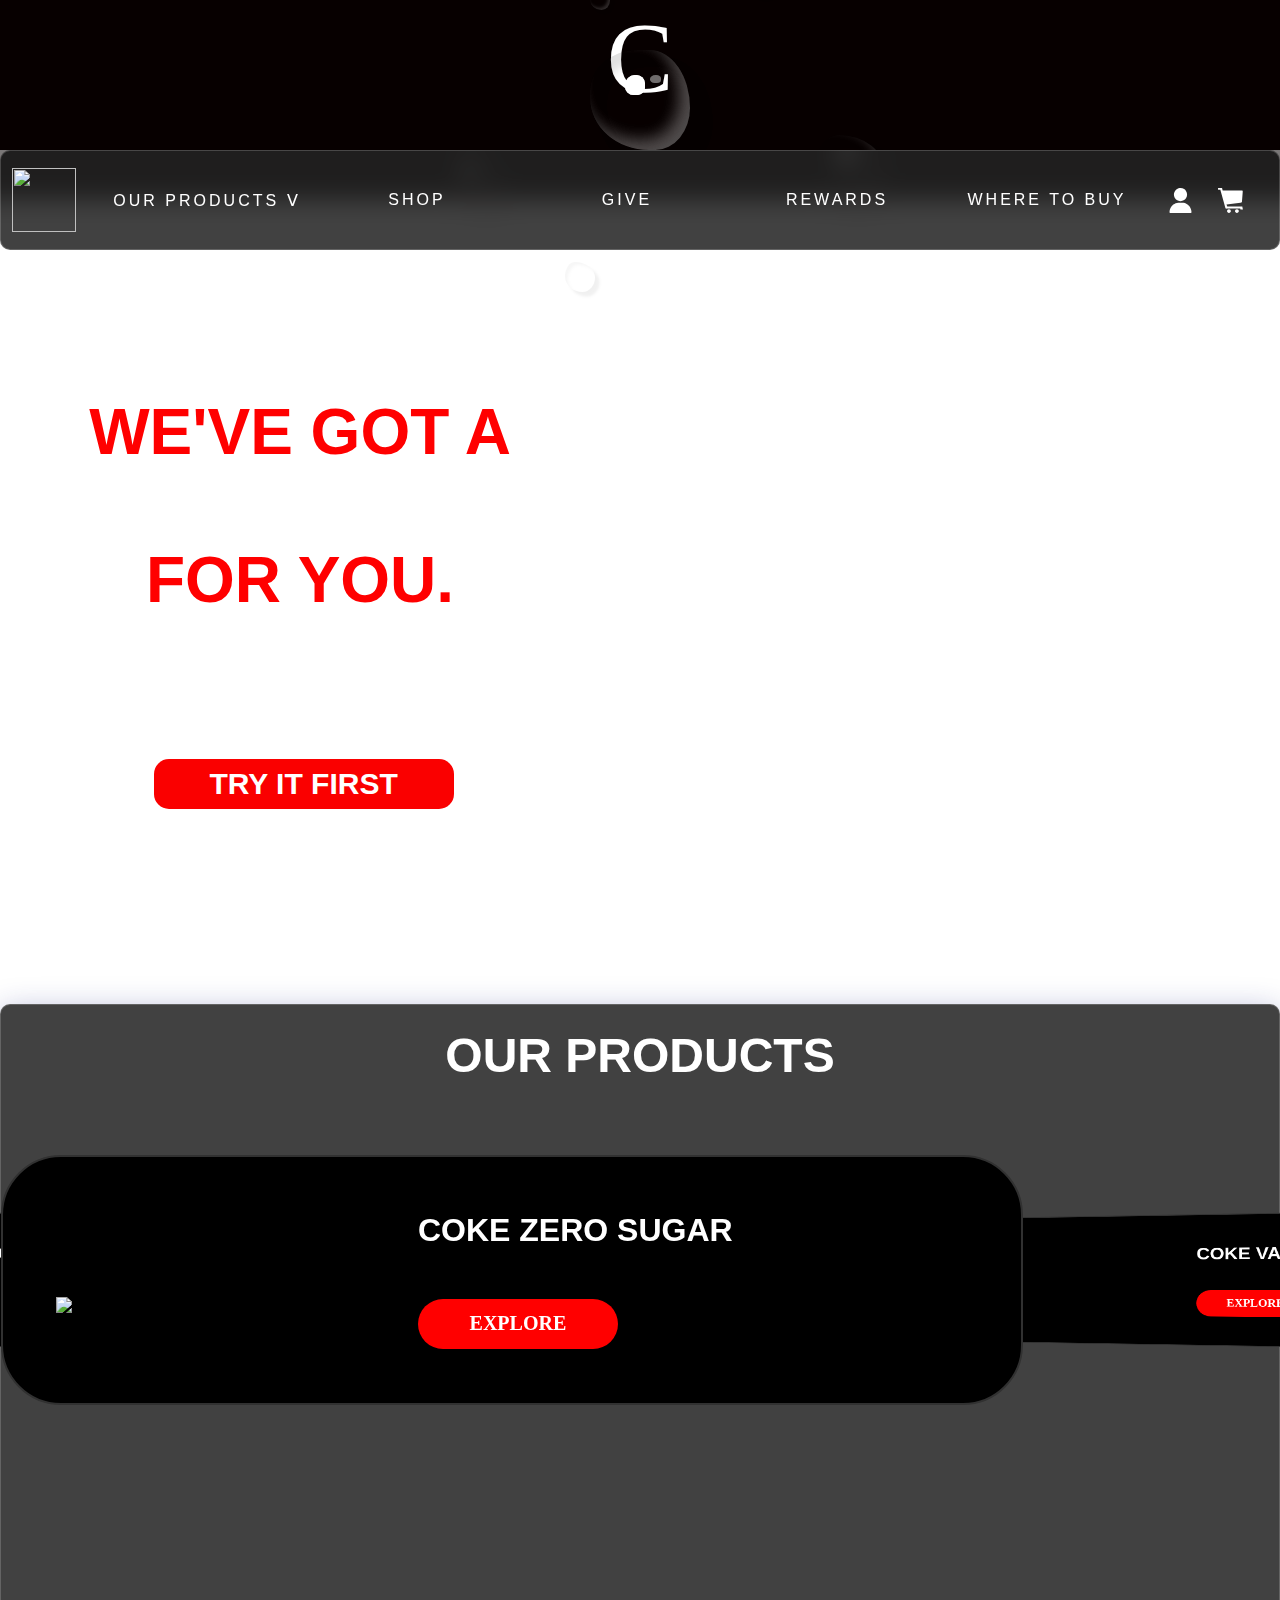
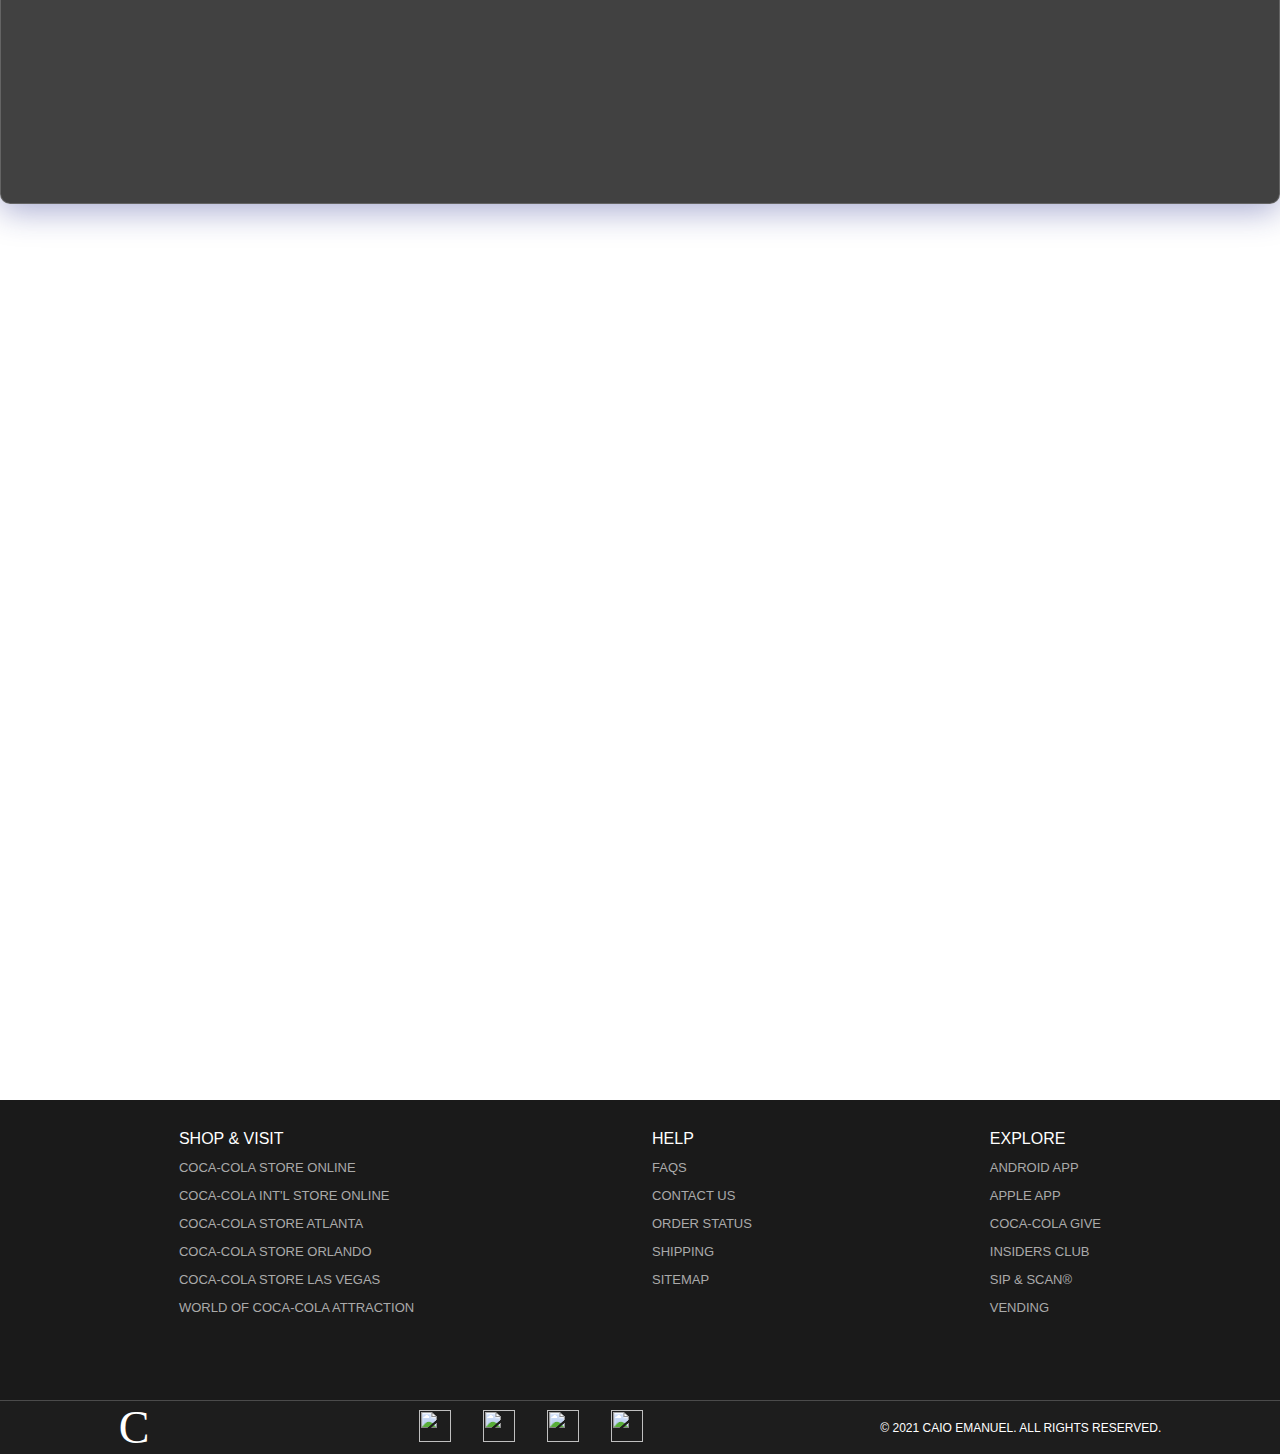
==== index.html @ 672452ba "carousel adjustments part2" ====
<!DOCTYPE html>
<html lang="pt-BR">
<head>
    <meta charset="UTF-8">
    <meta http-equiv="X-UA-Compatible" content="IE=edge">
    <link rel="stylesheet" type="text/css" href="index.css">
    <link rel="icon" type="image/png" sizes="32x32" href="../CaioemanuelIF.github.io/imgs/favicon-32x32.png">
    <link rel="icon" type="image/png" sizes="16x16" href="../CaioemanuelIF.github.io/imgs/favicon-16x16.png">
    <link rel="stylesheet" href="https://unpkg.com/swiper/swiper-bundle.min.css" />
    <meta name="viewport" content="width=device-width, initial-scale=1.0">
    <title>Coca-Cola - Home</title>
</head>
<body>
  <div class="scrollTop" onclick="scrollToTop()"></div>
    <header class="header">
        <div class="Title">
            <p><a href="#">C</a></p>
        </div>
        <div class="drops">
            <div class="drop1" id="drop-primary">
            </div>
            <div class="drop">
            </div>
            <div class="drop">     
            </div>
            <div class="drop">
            </div>
            <div class="drop">
            </div>
            <div class="drop">
            </div>
            <div class="drop">
            </div>
            <div class="drop">
            </div>
            <div class="drop">
            </div>
            <div class="drop">
            </div>
        </div>
    </header>
    
    <section class="content">
            <nav class="navbar">
              <div class="logo">
               <a class="logo-link" href="#"><img src="../CaioemanuelIF.github.io/imgs/coca-cola-logo-1-1.png"></a>
              </div>

              <ul class="nav-list">
                <div class="dropdown"> 
                    <li><a id="options" href="#">Our Products ᐯ</a> 
                      <div class="dropdown-content">
                        <div class="dropdown-list-imgs-1"><a href="#"><img src="../CaioemanuelIF.github.io/droplist-imgs/nav_coke.jpg"></a></div>
                        <div class="dropdown-list-imgs-2"><a href="#"><img src="../CaioemanuelIF.github.io/droplist-imgs/nav_coke_zero.jpg"></a></div>
                        <div class="dropdown-list-imgs-3"><a href="#"><img src="../CaioemanuelIF.github.io/droplist-imgs/nav_local_flavors.jpg"></a></div>
                        <div class="dropdown-list-imgs-4"><a href="#"><img src="../CaioemanuelIF.github.io/droplist-imgs/coke_w_coffee_dropdown.png"></a></div>
                        <div class="dropdown-list-imgs-5"><a href="#"><img src="../CaioemanuelIF.github.io/droplist-imgs/nav_coke_energy.png"></a></div>
                        <div class="dropdown-list-imgs-5"><a href="#"><img src="../CaioemanuelIF.github.io/droplist-imgs/KO-Nav-Brands-_Flavors.jpg"></a></div>
                        <div class="dropdown-list-imgs-5"><a href="#"><img src="../CaioemanuelIF.github.io/droplist-imgs/Brands_AllProducts.jpg"></a></div>
                      </div>
                    </li>
                </div>
               
                <li><a class="options" href="#">Shop</a></li>
                <li><a class="options" href="#">Give</a></li>
                <li><a class="options" href="#">Rewards</a></li>
                <li><a class="options" href="#">Where to Buy</a></li>
              </ul>

              <div class="user-account">
      
                  <a href="#">
                      <svg version="1.0" xmlns="http://www.w3.org/2000/svg"
                      width="32px" height="32px" viewBox="0 0 512.000000 512.000000"
                      preserveAspectRatio="xMidYMid meet">
                      <g transform="translate(0.000000,512.000000) scale(0.100000,-0.100000)"
                      stroke="none">
                        <path d="M2370 5105 c-287 -40 -550 -173 -761 -384 -397 -397 -506 -972 -283
                        -1491 129 -300 394 -565 694 -694 427 -184 901 -143 1285 111 133 88 290 245
                        378 378 299 453 299 1037 0 1490 -88 133 -245 290 -378 378 -278 183 -607 258
                        -935 212z"/>
                        <path d="M2125 2114 c-402 -37 -725 -160 -1037 -395 -112 -84 -298 -273 -384
                        -389 -241 -328 -365 -674 -390 -1090 -6 -106 -5 -119 15 -158 14 -28 35 -49
                        61 -62 39 -20 54 -20 2170 -20 2116 0 2131 0 2170 20 26 13 47 34 61 62 20 39
                        21 52 15 158 -31 514 -220 943 -576 1300 -301 304 -641 480 -1070 556 -78 14
                        -176 17 -545 19 -247 2 -468 1 -490 -1z"/>
                      </g>
                    </svg>
                  </a>

                  <a href="#">
                    <?xml version="1.0" encoding="utf-8"?>
                    <svg version="1.1" id="Layer_1" xmlns="http://www.w3.org/2000/svg"  x="0px" y="0px" viewBox="0 0 122.43 122.88" style="enable-background:new 0 0 122.43 122.88" xml:space="preserve">
                      <style type="text/css">.st0{fill-rule:evenodd;clip-rule:evenodd;}</style>
                      <g>
                        <path class="st0" d="M22.63,12.6h93.3c6.1,0,5.77,2.47,5.24,8.77l-3.47,44.24c-0.59,7.05-0.09,5.34-7.56,6.41l-68.62,8.73 l3.63,10.53c29.77,0,44.16,0,73.91,0c1,3.74,2.36,9.83,3.36,14h-12.28l-1.18-4.26c-24.8,0-34.25,0-59.06,0 c-13.55-0.23-12.19,3.44-15.44-8.27L11.18,8.11H0V0h19.61C20.52,3.41,21.78,9.15,22.63,12.6L22.63,12.6z M53.69,103.92 c5.23,0,9.48,4.25,9.48,9.48c0,5.24-4.25,9.48-9.48,9.48c-5.24,0-9.48-4.24-9.48-9.48C44.21,108.17,48.45,103.92,53.69,103.92 L53.69,103.92z M92.79,103.92c5.23,0,9.48,4.25,9.48,9.48c0,5.24-4.25,9.48-9.48,9.48c-5.24,0-9.48-4.24-9.48-9.48 C83.31,108.17,87.56,103.92,92.79,103.92L92.79,103.92z"/>
                      </g>
                    </svg>
                  </a>
              </div>

              <div class="mobile-menu">
                <div class="line1"></div>
                <div class="line2"></div>
                <div class="line3"></div>
              </div>

            </nav>

        <div class="content-photo">
           <div class="content-text">
             <h2>We've got a</h2> <span >Coca‑Cola®</span><h2>for you.</h2>
          </div>
            <div class="button"> 
              <div id="btn">
              <a href="#section2" class="animated-bounce"><p>Try it first</p></a>
            </div>
          </div>
           
        </div>
    </section>

    <section class="products" >
     <div id="section2">
       <div class="title-products">
         <h2>Our Products</h2>
       </div>
      <div class="swiper-container mySwiper">
        <div class="swiper-wrapper">
            <div class="swiper-slide">
              <div class="card-products-coca-zero">
                <img src="../CaioemanuelIF.github.io/imgs/Coca-Zero-removebg-preview.png" >
                <div class="text">
                  <h3>Coke Zero Sugar</h3>
                    <div id="btn-card-product">
                      <a href="#" class="button-card-product"><p>Explore</p></a>
                    </div>
                </div>
              </div>
            </div>
            <div class="swiper-slide"> 
              <div class="card-products">
                <img src="../CaioemanuelIF.github.io/imgs/vanilla_12oz_desktop-removebg-preview.png">
                <div class="text">
                  <h3>Coke Vanilla</h3>
                    <div id="btn-card-product">
                      <a href="#" class="button-card-product"><p>Explore</p></a>
                    </div>
                </div>
              </div>
            </div>
            <div class="swiper-slide"> 
              <div class="card-products">
                <img src="../CaioemanuelIF.github.io/imgs/orange-vanilla_12oz_desktop-removebg-preview.png">
                <div class="text">
                  <h3>Coke Orange Vanilla</h3>
                    <div id="btn-card-product">
                      <a href="#" class="button-card-product"><p>Explore</p></a>
                    </div>
                </div>
            </div> 
          </div>
            <div class="swiper-slide"> 
              <div class="card-products">
                <img src="../CaioemanuelIF.github.io/imgs/coke-zero-sugar-caffeine-free_12oz_desktop-removebg-preview.png">
                <div class="text">
                  <h3>Coke Zero Sugar Caffeine Free</h3>
                    <div id="btn-card-product">
                      <a href="#" class="button-card-product"><p>Explore</p></a>
                    </div>
                </div>
            </div> 
          </div>
          <div class="swiper-slide"> 
            <div class="card-products">
              <img src="../CaioemanuelIF.github.io/imgs/cherry_12oz_desktop-removebg-preview.png">
              <div class="text">
                <h3>Coke Cherry</h3>
                  <div id="btn-card-product">
                    <a href="#" class="button-card-product"><p>Explore</p></a>
                  </div>
              </div>
          </div> 
        </div>
          <div class="swiper-slide"> 
            <div class="card-products">
              <img src="../CaioemanuelIF.github.io/imgs/coca-cola-energy-zero-sugar-12oz-can-removebg-preview.png">
              <div class="text">
                <h3>Coke Energy Zero</h3>
                  <div id="btn-card-product">
                    <a href="#" class="button-card-product"><p>Explore</p></a>
                  </div>
              </div>
            </div> 
          </div>
        </div>
      </div>
    </section>

    <footer>
      <div class="first-footer-content">
        <div class="first-column">
          <p>SHOP & VISIT</p>
          <ul>
            <li><a href="#">Coca-Cola Store Online</a></li>
            <li><a href="#">Coca-Cola Int'l Store Online</a></li>
            <li><a href="#">Coca-Cola Store Atlanta</a></li>
            <li><a href="#">Coca-Cola Store Orlando</a></li>
            <li><a href="#">Coca-Cola Store Las Vegas</a></li>
            <li><a href="#">World of Coca-Cola Attraction</a></li>
          </ul>
        </div>
        <div class="second-column">
          <p>HELP</p>
          <ul>
            <li><a href="#">FAQs</a></li>
            <li><a href="#">Contact Us</a></li>
            <li><a href="#">Order Status</a></li>
            <li><a href="#">Shipping</a></li>
            <li><a href="#">Sitemap</a></li>
          </ul>
        </div>
        <div class="third-column">
          <p>EXPLORE</p>
          <ul>
            <li><a href="#">Android App</a></li>
            <li><a href="#">Apple App</a></li>
            <li><a href="#">Coca-Cola Give</a></li>
            <li><a href="#">Insiders Club</a></li>
            <li><a href="#">sip & scan®</a></li>
            <li><a href="#">Vending</a></li>
          </ul>
        </div>
      </div>
      <div class="second-footer-content">
        <nav class="second-footer-content-nav">
          <div class="logo-footer">
            <p><a href="#"></a>C</p>
          </div>

          <ul class="second-footer-content-nav-list"> 
            <li><a href="https://www.facebook.com/cocacola"><img src="../CaioemanuelIF.github.io/icons-social-media/facebook.png" width="32px" height="32px"></a></li>
            <li><a href="https://twitter.com/CocaCola"><img src="../CaioemanuelIF.github.io/icons-social-media/twitter.png" width="32px" height="32px"></a></li>
            <li><a href="https://www.instagram.com/cocacola/"><img src="../CaioemanuelIF.github.io/icons-social-media/instagram.png" width="32px" height="32px"></a></li>
            <li><a href="https://www.youtube.com/user/cocacola"><img src="../CaioemanuelIF.github.io/icons-social-media/youtube.png"width="32px" height="32px"></a></li>
          </ul>

          <div class="copyright">
            <p>© 2021 Caio Emanuel. All rights reserved.</p>
          </div>
        </nav>
      </div>
      
    </footer>
    
    <script src="../CaioemanuelIF.github.io/index.js"></script>

    <script src="https://unpkg.com/swiper/swiper-bundle.min.js"></script>
    <script>
      var swiper = new Swiper('.swiper-container', {
        effect: 'coverflow',
        grabCursor: true,
        centeredSlides: true,
        slidesPerView: 'auto',
        coverflowEffect: {
          rotate: 20,
          stretch: 0,
          depth: 1000,
          modifier: 1,
          slideShadows: false,
        },
        loop: true,
          autoplay: {
            delay:6800,
            disableOnInteraction: false,
          },
      });
    </script>

</body>
</html>
---- index.css ----
*
{
    margin: 0;
    padding: 0;
    box-sizing: border-box;
}
html {
	scroll-behavior: smooth;
}
@media screen and (prefers-reduced-motion: reduce) {
	html {
		scroll-behavior: auto;
	}
}
@import url('https://fonts.googleapis.com/css2?family=Georama:wght@300&display=swap');

@font-face {
    font-family: 'CocaCola';
    src:url('subset-CocaCola.eot?#iefix') format('embedded-opentype'),
        url('subset-CocaCola.woff2') format('woff2'),
        url('subset-CocaCola.woff') format('woff');
}
body{
    text-decoration: none;
    text-transform: uppercase;

}
a, li, ul{
    list-style: none;
    text-decoration: none;
}
::-webkit-scrollbar {
    width: 10px;
    scrollbar-width: thin;
    width: 2px;
}

::-webkit-scrollbar-track{
    background-color: #1a1a1a;
}

::-webkit-scrollbar-thumb{
    background-color: rgb(255, 0, 0);
}

header{
    background: rgb(7, 0, 0);
    width: 100%;
    height: 200px;
    z-index: 1000;
}

/*Scroll-to-top-btn*/

.scrollTop {
    z-index: 4000;
    position: fixed;
    bottom: 800px;
    right: 40px;
    width: 50px;
    height: 50px;
    background: #fff url(../CaioemanuelIF.github.io/icons/up.png);
    border-radius: 50%;
    background-size: 30px;
    background-position: center;
    background-repeat: no-repeat;
    cursor: pointer;
    visibility: hidden;
    opacity: 0;
    transition: 0.5s;
    filter: invert(100%) ;
}
.scrollTop.active{
    z-index: 4000;
    bottom: 40px;
    visibility: visible;
    opacity: 1;      
    -webkit-animation: rotate-center 0.6s ease-in-out both;
    animation: rotate-center 0.6s ease-in-out both;
}
@-webkit-keyframes rotate-center {
    0% {
      -webkit-transform: rotate(0);
              transform: rotate(0);
    }
    100% {
      -webkit-transform: rotate(360deg);
              transform: rotate(360deg);
    }
  }
  @keyframes rotate-center {
    0% {
      -webkit-transform: rotate(0);
              transform: rotate(0);
    }
    100% {
      -webkit-transform: rotate(360deg);
              transform: rotate(360deg);
    }
  }
  
/*------------------------------*/
.Title{
    z-index: 100;
    width: 100%;
    height: 100px;
    display: flex;
    justify-content: center;
}
.Title a{
    font-family: 'CocaCola';
    font-size: 100px;
    color: #ffffff;
    text-decoration: none;
    animation: tracking-in-expand-fwd 4s cubic-bezier(0.215, 0.610, 0.355, 1.000) both;
}
@keyframes tracking-in-expand-fwd {
    0% {
      -webkit-transform: translateZ(-700px);
              transform: translateZ(-700px);
      opacity: 0;
    }
    40% {
      opacity: 0.6;
    }
    100% {
      -webkit-transform: translateZ(0);
              transform: translateZ(0);
      opacity: 1;
    }
  }
  
.Title p {
    font-family: 'CocaCola';
}

.drops{
    display: flex;
    justify-content: center;
    align-items: center;
}
.drop{
    z-index: 50;
    position: absolute;
    width: 100px;
    height: 100px;
    background: transparent;
    border-radius: 50% 43% 37% 63% / 45% 62% 45% 56%;
    box-shadow: inset 10px 10px 10px rgba(0, 0, 0, 0.062),
                15px 15px 10px rgba(0, 0, 0, 0.11),
                inset -10px -10px 16px rgba(255, 255, 255, 0.164);
    animation: dropSlide1 5s cubic-bezier(0.250, 0.460, 0.450, 0.940) 1s both;
}
.drop::before{
    content: '';
    position: absolute;
    top: 25px;
    left: 35px;
    background: #ffffff;
    width: 20px;
    height: 20px;
    border-radius:50% 43% 37% ;
}
.drop::after{
    content: '';
    position: absolute;
    top: 25px;
    left: 60px;
    background: #ffffff3d;
    width: 11px;
    height: 8px;
    border-radius:50% 43% 37% ;
}

@keyframes dropSlide1 {
    0% {
            top:0px;
    }
    100% {
             top:300px;
    }
}
.drop:nth-child(2)
{
    transform: scale(0.6) translate(-280px, 200px);
    top: 10px;
    border-radius: 34% 66% 42% 58% / 48% 52% 48% 52% ;
    animation: dropSlide2 5s cubic-bezier(0.250, 0.460, 0.450, 0.940) 1s infinite both;
}
@keyframes dropSlide2 {
    0% {
            top:0px;
    }
    100% {
             top:300px;
    }
}
  
.drop:nth-child(3)
{
    transform: scale(0.7) translate(300px, 100px);
    border-radius: 34% 66% 64% 36% / 48% 52% 48% 52% ;
    animation: dropSlide3 5s cubic-bezier(0.250, 0.460, 0.450, 0.940) 1s infinite ;
}

@keyframes dropSlide3 {
    0% {
            top:0px;
    }
    100% {
             top:300px;
    }
  }

.drop:nth-child(4)
{
    transform: scale(0.3) translate(-200px, 590px);
    border-radius: 34% 66% 42% 58% / 48% 52% 48% 52% ;
    animation: dropSlide4 5s cubic-bezier(0.250, 0.460, 0.450, 0.940) 1s both;
}
@keyframes dropSlide4 {
    0% {
            top:0px;
    }
    100% {
             top:300px;
    }
}
.drop:nth-child(5)
{
    transform: scale(0.2) translate(-200px, -500px);
    border-radius: 34% 66% 42% 58% / 48% 52% 48% 52%;
    animation: dropSlide5 5s cubic-bezier(0.250, 0.460, 0.450, 0.940) 1s infinite both;
}
@keyframes dropSlide5 {
    0% {
            top:0px;
    }
    100% {
             top:530px;
    }
}
.drop:nth-child(6)
{
    transform: scale(0.3) translate(-800px, -590px);
    border-radius: 34% 66% 42% 58% / 48% 52% 48% 52% ;
    animation: dropSlide6 5s cubic-bezier(0.250, 0.460, 0.450, 0.940) 1s both;
}
@keyframes dropSlide6 {
    0% {
            top:0px;
    }
    100% {
             top:530px;
    }
}
.drop:nth-child(7)
{
    transform: scale(0.3) translate(400px, -400px);
    border-radius: 34% 66% 42% 58% / 48% 52% 48% 52% ;
    animation: dropSlide7 5s cubic-bezier(0.250, 0.460, 0.450, 0.940) 1s infinite both;
}
@keyframes dropSlide7 {
    0% {
            top:0px;
    }
    100% {
             top:530px;
    }
}
.drop:nth-child(8)
{
    transform: scale(0.5) translate(500px, -590px);
    border-radius: 34% 66% 42% 58% / 48% 52% 48% 52% ;
    animation: dropSlide8 5s cubic-bezier(0.250, 0.460, 0.450, 0.940) 1s both;
}
@keyframes dropSlide8 {
    0% {
            top:0px;
    }
    100% {
             top:730px;
    }
}
        /*Navbar options*/
.content {
    position: absolute;
    z-index: 1000;
    background: rgba(255, 255, 255, 0.467);
    width:100%;
    height: 800px;
    top: 150px;
    display: flex;
    justify-content: center;

}
.logo{
    display: flex;
    justify-content: center;
}

.navbar{
    display: flex;
    justify-content: space-around;
    align-items: center;
    position: absolute;
    z-index: 1001;
    width:100%;
    height: 100px;
    text-decoration: none;
    background: rgba(0, 0, 0, 0.747);
    backdrop-filter: blur( 12.0px );
    -webkit-backdrop-filter: blur( 12.0px );
    border-radius: 10px;
    border: 1px solid rgba( 255, 255, 255, 0.18 );
}
.navbar img {
    width: 64px;
    height: 64px;
}
.navbar a, span{
    text-decoration: none;
    color: white;
    font-family: Verdana, Geneva, Tahoma, sans-serif;
    transition: 0.3;
}
.nav-list{
    display: flex;
}
.navbar li{
    display: flex;
    justify-content: center;
    align-items: center;
    letter-spacing: 3px;
    margin-left: 10px;
    list-style: none;
    width: 200px;
    height: 50px;
    border-radius: 20px;
}
.navbar a{
    display: flex;
    justify-content: center;
    align-items: center;
    width: 100%;
    height: 100%;
}

.navbar li:hover{
    border: 1px solid whitesmoke;

}
/*dropdown list*/
.dropdown{
    position: relative;
    display: inline-block;
}

.dropdown-content{
    display: none;
    position: absolute;
    margin-top:700px;
    background: rgba(36, 36, 36, 0.651);
    height: 600px;
    width: 300px;
    z-index: 100;
    border-radius: 5px;
}

.dropdown-content img {
    margin-top: 5%;
    width:220px ;
    height:60px;
    border-radius: 5px;
    overflow: hidden;
}
  
.dropdown:hover .dropdown-content {
      display: block;
}
/*-------------------------------------------------*/
.user-account{
    width: 100px;
    height: 100px;
    display: flex;
    justify-content: space-between;
    align-items: center;
}

.user-account a{
    display: flex;
    justify-content: space-between;
}
.user-account svg{
    width: 25px;
    height: 25px;
    fill: #fff;
}
.user-account svg:hover{
    fill: red;
}

  /*background image*/
.content-photo{
    width: 100%;
    height: 100%;
    background-image: url(../CaioemanuelIF.github.io/imgs/alexander-lemann-1qX5DXWDHOE-unsplash.jpg);
    background-repeat: no-repeat;
    background-size: cover;
    background-attachment: fixed;
}

.content-text{
    margin-top: 20%;
    width: 600px;
    height: 200px;
    display: flex;
    flex-direction: column;
    justify-content: center;
    align-items: center;
}
.content-text h2, span{
    font-family: Verdana, Geneva, Tahoma, sans-serif;
    font-size: 4rem;
    font-weight: bold;
}
.content-text h2{
    color: rgb(255, 0, 0);
}
@media (max-width:999px){
    .content-photo{
        display: flex;
        flex-direction: column;
        align-items: center;
    }
    .content-text{
        margin-top: 30%;
        height: 200px;
        display: flex;
        flex-direction: column;
        justify-content: center;
        align-items: center;
    }
    .content-text h2, span{
        font-size: 3rem;
    }
    .button{
        margin-top: 0;
        margin-left: 0;
        width: 100px;
        display: flex;
        justify-content: center;
        align-items: center;
    }
    #btn{
        display: flex;
        justify-content: center;
        align-items: center;
    }
}
.button{
    height: 100px;
    width: 300px;
    display: flex;
    justify-content: center;
    align-items: center;
    margin-left: 12%;
    margin-top: 10%;
}
#btn{
    border-radius: 15px;
    background: rgb(250, 0, 0);
    height: 50%;
    width: 100%;
    display: flex;
    justify-content: center;
    align-items: center;
   
}
#btn:hover{
        -webkit-animation: pulsate-fwd 2s ease-in-out infinite ;
                animation: pulsate-fwd 2s ease-in-out infinite ;
}
/* ----------------------------------------------
 * Generated by Animista on 2021-8-3 0:59:6
 * Licensed under FreeBSD License.
 * See http://animista.net/license for more info. 
 * w: http://animista.net, t: @cssanimista
 * ---------------------------------------------- */

/**
 * ----------------------------------------
 * animation pulsate-fwd
 * ----------------------------------------
 */
 @-webkit-keyframes pulsate-fwd {
    0% {
      -webkit-transform: scale(1);
              transform: scale(1);
    }
    50% {
      -webkit-transform: scale(1.1);
              transform: scale(1.1);
    }
    100% {
      -webkit-transform: scale(1);
              transform: scale(1);
    }
  }
  @keyframes pulsate-fwd {
    0% {
      -webkit-transform: scale(1);
              transform: scale(1);
    }
    50% {
      -webkit-transform: scale(1.1);
              transform: scale(1.1);
    }
    100% {
      -webkit-transform: scale(1);
              transform: scale(1);
    }
  }
  
#btn a{
    font-weight: bolder;
    font-size: 30px;
    font-family: Verdana, Geneva, Tahoma, sans-serif;
    color: rgb(255, 255, 255);
    padding: 10px 10px;
}


#btn:active {
	position:relative;
	bottom:1px;
    transition: 9s;
    animation: none;
}
/*Mobile menu/Responsive*/
.mobile-menu {
    z-index: 2000;
    display: none;
    cursor: pointer;
}

.mobile-menu div{
    width: 32px;
    height: 2px;
    background: #fff;
    margin: 8px;
    transition: 0.3s;
}
@media (max-width:999px){
    body{
        overflow-x: hidden;
    }
    .nav-list{
        position: absolute;
        top: 17vh;
        right: 0;
        width: 50vw;
        height: 92vh;
        background: rgb(185, 0, 0);
        flex-direction: column;
        align-items: center;
        justify-content: space-around;
        transform: translateX(100%);
        transition: transform 0.2s ease-in;
    }
    .nav-list li {
        margin-left: 0;
        opacity: 0;
    }
    .mobile-menu {
        display: block;
    }
    .nav-list a:hover{
        border-bottom: 1px solid white;
    }
    .navbar #options:hover{
        transform: scale(1);
    }
    .dropdown{
        overflow: hidden;
    }
    .dropdown-content{
        display: none;
        overflow: hidden;
    }
    .navbar li:hover{
        background-color: rgba(0, 0, 0, 0);
    }
}
.nav-list.active{
    transform: translateX(0);
}
@keyframes navLinkFade {
    from {
      opacity: 0;
      transform: translateX(50px);
    }
    to {
      opacity: 1;
      transform: translateX(0);
    }
  }
  
  .mobile-menu.active .line1 {
    transform: rotate(-45deg) translate(-8px, 8px);
  }
  
  .mobile-menu.active .line2 {
    opacity: 0;
  }
  
  .mobile-menu.active .line3 {
    transform: rotate(45deg) translate(-5px, -7px);
  }
/*Section-2*/
section .products{
    position: absolute;
    background: #1a1a1a;
    z-index: 2000;
    width: 100%;
    height: 300px;
    top: 300vh;
    border-top: 1px solid red;
}
.products{
    width: auto;
    height: 1000px;
    margin-top: 55%;
    display: flex;
    justify-content: center;
    align-items: center;
    background-image: url(../CaioemanuelIF.github.io/imgs/mahbod-akhzami-VM6uuMFPIGM-unsplash.jpg);
    background-repeat: no-repeat;
    background-size: cover;
}

#section2 {
    width: 100%;
    margin: 0 60px 0 60px;
    height: 80%;   
    background: rgba(0, 0, 0, 0.747);
    box-shadow: 0 8px 32px 0 rgba( 31, 38, 135, 0.37 );
    backdrop-filter: blur( 12.0px );
    -webkit-backdrop-filter: blur( 12.0px );
    border-radius: 10px;
    border: 1px solid rgba( 255, 255, 255, 0.18 );
    display: flex;
    justify-content: center;
}

.title-products{
    position: absolute;
    width: 500px;
    height: 100px;
    display: flex;
    justify-content: center;
    align-items: center;
}
.title-products h2{
    color: white;
    font-family: Verdana, Geneva, Tahoma, sans-serif;
    font-size: 3rem;
}

.swiper-container {
    border-radius: 60px;
    width: 100%;
    height: 350px;
    margin-top: 100px;
    padding-top: 50px;
    padding-bottom: 50px;
}

.swiper-slide {
    border-radius: 60px;
    background-position: center;
    background-size: cover;
    width: 200px;
    height: 200px;
    display: flex;
    justify-content: center;
}

.card-products{
    border-radius: 60px;
    background: rgb(0, 0, 0);
    border: 2px solid rgb(49, 49, 49);
    width: 80%;
    height: 100%;
    display: flex;
    justify-content: space-around;
    align-items: center;
}

.card-products .text {
    position: relative;
    width: 500px;
    height:150px;
    display: flex;
    justify-content:center;
    align-items: stretch;
    margin-right: 50px;
    flex-direction: column;
}
.card-products .text h3{
    font-size: 32px;
    font-family: Verdana, Geneva, Tahoma, sans-serif;
    color: white;
}
#btn-card-product{
    margin-top: 50px;
}
#btn-card-product p{
    width: 200px;
    height: 50px;  
    display: flex;
    justify-content: center;
    align-items: center;
}

.button-card-product{
    background: red;
	-moz-border-radius:28px;
	border-radius:28px;
	display:inline-block;
	cursor:pointer;
	color:#ffffff;
	font-family:Verdana;
    font-weight: bolder;
	font-size:20px;
	text-decoration:none;
}
.button-card-product:hover{
    background: rgb(110, 21, 21);
}
.card-products img{
    width: 20%;
    display: block;
}

/*--------------------*/
.card-products-coca-zero{
    border-radius: 60px;
    background-color: rgb(0, 0, 0);
    border: 2px solid rgb(49, 49, 49);
    width: 80%;
    height: 100%;
    display: flex;
    justify-content: space-around;
    align-items: center;
}

.card-products-coca-zero .text {
    position: relative;
    width: 500px;
    height:150px;
    display: flex;
    justify-content:center;
    align-items: stretch;
    margin-right: 50px;
    flex-direction: column;
}
.card-products-coca-zero .text h3{
    font-size: 32px;
    font-family: Verdana, Geneva, Tahoma, sans-serif;
    color: white;
}
#btn-card-product{
    margin-top: 50px;
}
#btn-card-product p{
    width: 200px;
    height: 50px;  
    display: flex;
    justify-content: center;
    align-items: center;
}

.card-products-coca-zero img{
    margin-top: 5%;
    width: 25%;
    display: block;
}

@media (max-width:999px){
    section .products{
        height: 800px;
    }
    .products{
        display: flex;
        justify-content: center;
        align-items: center;
        width: auto;
        height: 1300px;
    }
    #section2{
        width: 100%;
        height: 70%;
        margin: 50% 0 0 0;
        box-shadow: none;
    }
}

/*Footer*/
footer {
    position: absolute;
    background: #1a1a1a;
    z-index: 2000;
    width: 100%;
    height: 300px;
    top: 300vh;
}

.first-footer-content{
    margin: 0 60px;
    background: #1a1a1a;
    height: 100%;
    display: flex;
    justify-content: space-around;
    font-family: 'Georama', sans-serif;
}
.first-footer-content li {
    padding: 0 0 10px;
}
.first-footer-content p{
    color: #fff;
    padding: 0 0 10px 0;
}
.first-column{
    margin: 30px 50px;
}

.first-footer-content a {
    font-size: 13px;
    color: #aaaaaa;
}

.second-column{
    margin: 30px 50px;
}

.third-column{
    margin: 30px 50px;
}

.second-footer-content-nav{
    display: flex;
    justify-content: space-around;
    align-items: center;
    border-top: 1px solid #4b4b4b;
    background: rgb(29, 29, 29);
    height: 20%;
}
.logo-footer{
    display: flex;
    justify-content: center;
}

.logo-footer p{
    font-family:'CocaCola';
    color: white;
    font-size: 46px;
}

.second-footer-content-nav-list{
    display: flex;
}
.second-footer-content-nav li{
    margin-left: 32px;
}
.second-footer-content-nav a:hover{
    opacity: 0.7;
}

.copyright p{
    color: #fff;
    font-size: 12px;
    font-family: 'Georama', sans-serif;
}

@media (max-width:999px){
    footer{
        flex-direction: column;
        justify-content: space-around;
        height: 900px;
    }

    .first-footer-content{
        flex-direction: column;
        align-items: center;
        justify-content: space-around;
    }
    .second-footer-content-nav{
        flex-direction: column;
        align-items: center;
        justify-content: space-around;
    }
}
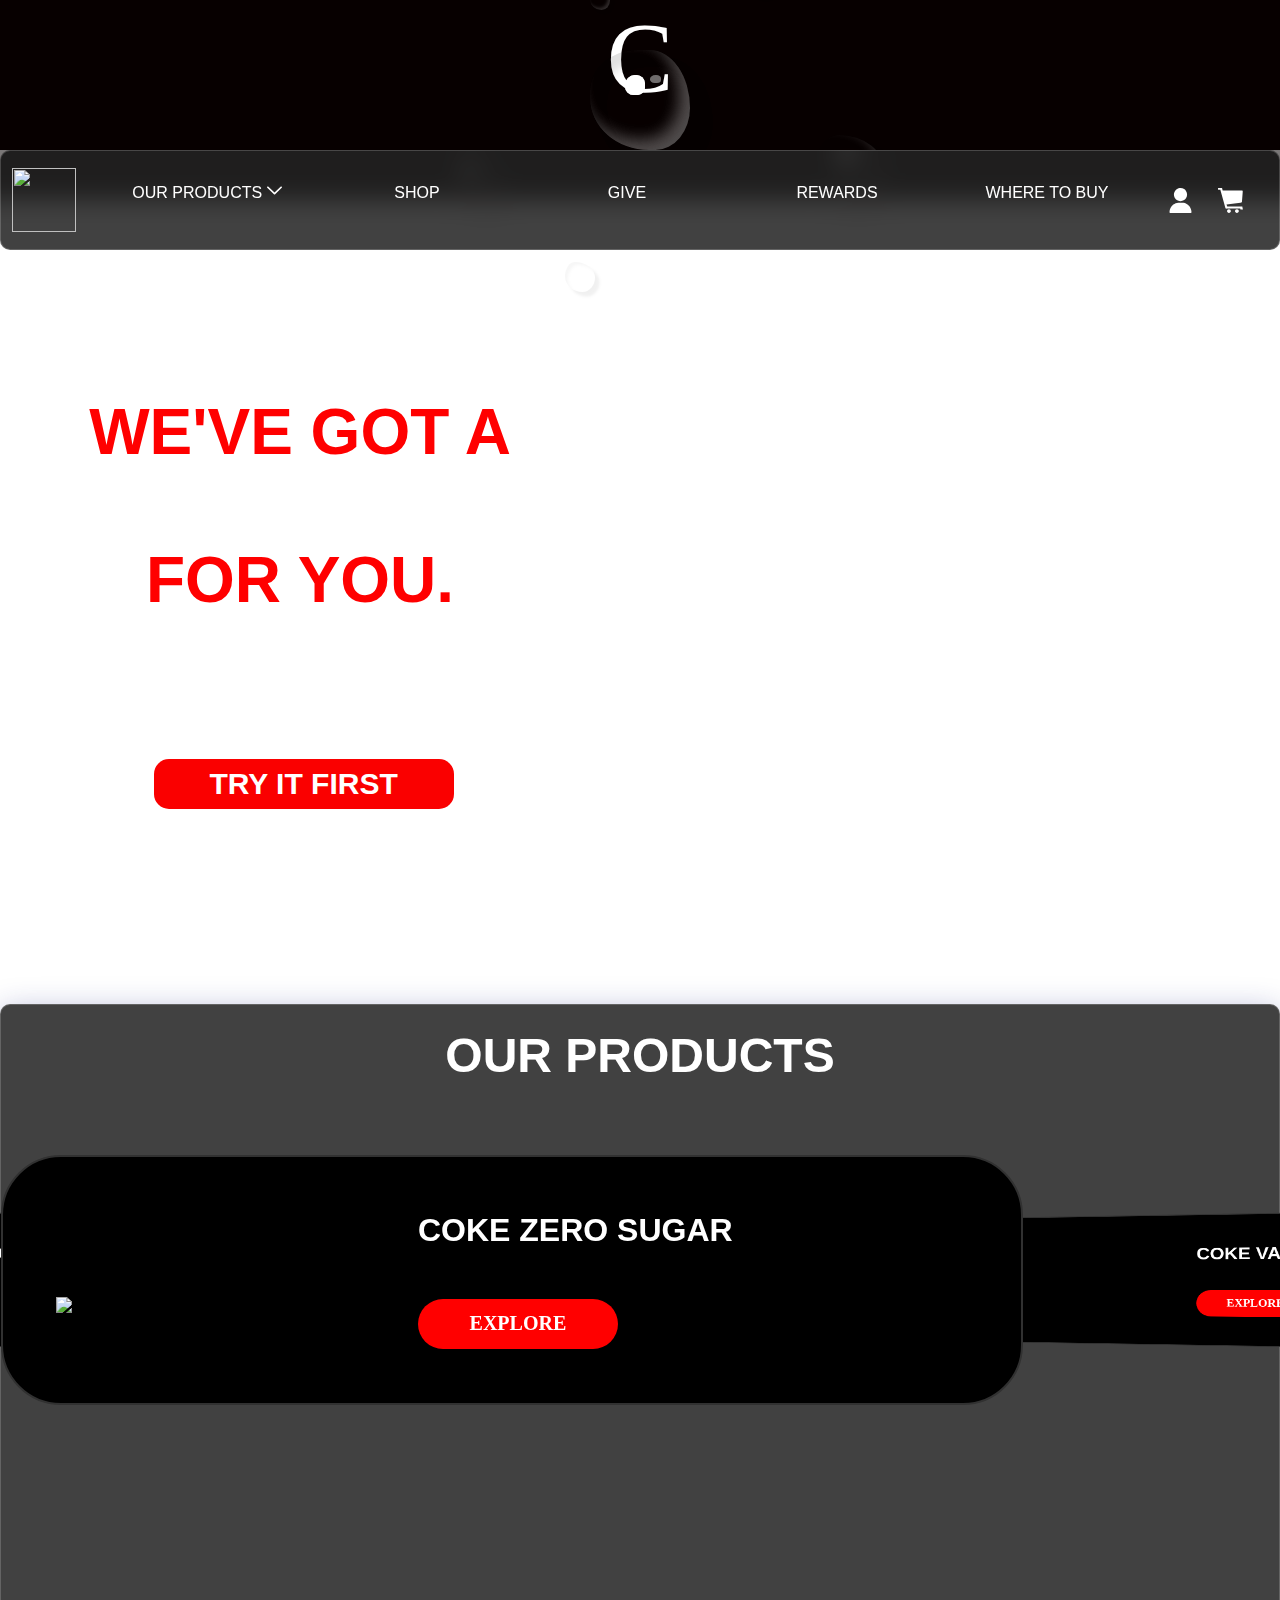
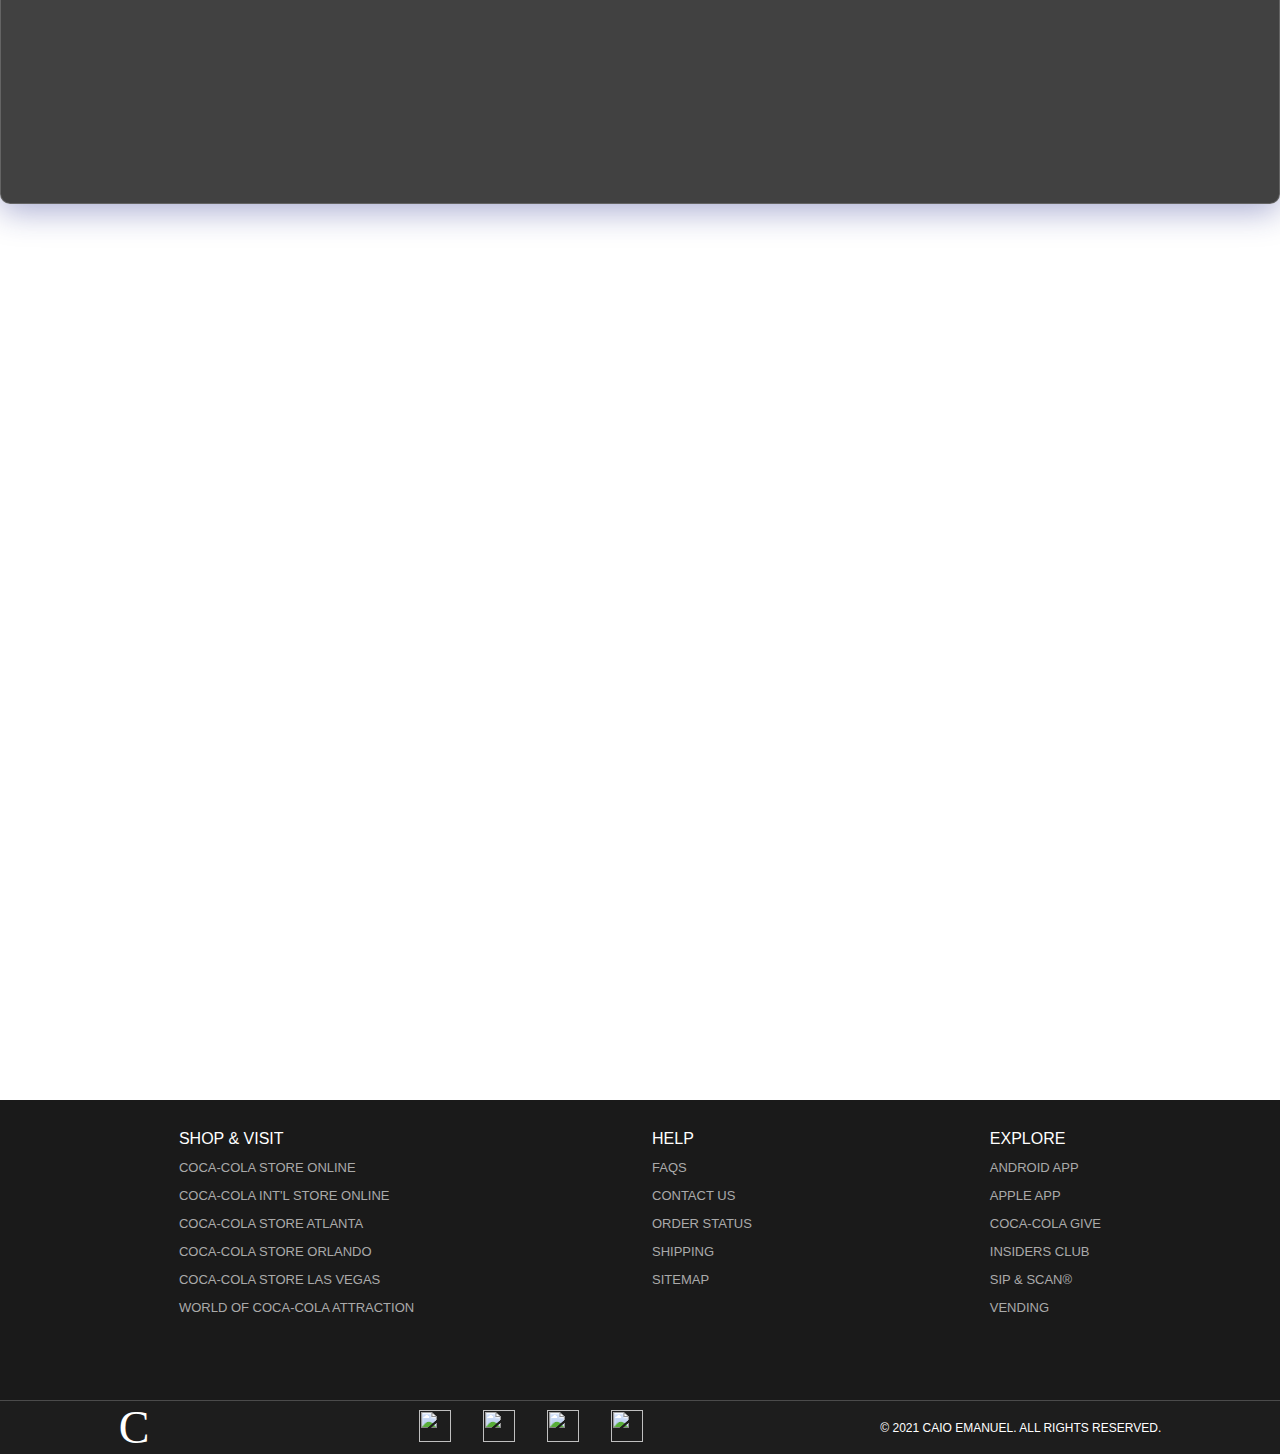
==== commit 993809bb: "dropdown fixed" ====
--- a/index.html
+++ b/index.html
@@ -48,7 +48,16 @@
 
               <ul class="nav-list">
                 <div class="dropdown"> 
-                    <li><a id="options" href="#">Our Products ᐯ</a> 
+                    <li><a class="options" href="#">
+                          <p>Our Products 
+                            <?xml version="1.0" encoding="utf-8"?>
+                            <svg version="1.1" id="Layer_1" xmlns="http://www.w3.org/2000/svg" xmlns:xlink="http://www.w3.org/1999/xlink" x="0px" y="0px" viewBox="0 0 122.88 66.91" style="enable-background:new 0 0 122.88 66.91" xml:space="preserve">
+                              <g>
+                                <path d="M11.68,1.95C8.95-0.7,4.6-0.64,1.95,2.08c-2.65,2.72-2.59,7.08,0.13,9.73l54.79,53.13l4.8-4.93l-4.8,4.95 c2.74,2.65,7.1,2.58,9.75-0.15c0.08-0.08,0.15-0.16,0.22-0.24l53.95-52.76c2.73-2.65,2.79-7.01,0.14-9.73 c-2.65-2.72-7.01-2.79-9.73-0.13L61.65,50.41L11.68,1.95L11.68,1.95z"/>
+                              </g>
+                            </svg>
+                          </p>
+                        </a> 
                       <div class="dropdown-content">
                         <div class="dropdown-list-imgs-1"><a href="#"><img src="../CaioemanuelIF.github.io/droplist-imgs/nav_coke.jpg"></a></div>
                         <div class="dropdown-list-imgs-2"><a href="#"><img src="../CaioemanuelIF.github.io/droplist-imgs/nav_coke_zero.jpg"></a></div>
@@ -61,10 +70,10 @@
                     </li>
                 </div>
                
-                <li><a class="options" href="#">Shop</a></li>
-                <li><a class="options" href="#">Give</a></li>
-                <li><a class="options" href="#">Rewards</a></li>
-                <li><a class="options" href="#">Where to Buy</a></li>
+                  <li><a class="options" href="#"><p>Shop</p></a></li>
+                  <li><a class="options" href="#"><p>Give</p></a></li>
+                  <li><a class="options" href="#"><p>Rewards</p></a></li>
+                  <li><a class="options" href="#"><p>Where to Buy</p></a></li>
               </ul>
 
               <div class="user-account">
--- a/index.css
+++ b/index.css
@@ -326,17 +326,16 @@
 }
 .nav-list{
     display: flex;
+    align-items: center;
 }
 .navbar li{
     display: flex;
     justify-content: center;
     align-items: center;
-    letter-spacing: 3px;
     margin-left: 10px;
     list-style: none;
     width: 200px;
     height: 50px;
-    border-radius: 20px;
 }
 .navbar a{
     display: flex;
@@ -345,15 +344,25 @@
     width: 100%;
     height: 100%;
 }
-
-.navbar li:hover{
-    border: 1px solid whitesmoke;
-
+.navbar .options p{
+    padding-bottom: 15px;
+}
+.navbar .options:hover p{
+    color: red;
+}
+
+.options p svg {
+    width: 15px;
+    height: 15px;
+    fill: #fff;
 }
 /*dropdown list*/
 .dropdown{
     position: relative;
     display: inline-block;
+}
+.dropdown li {
+    height: 100px; 
 }
 
 .dropdown-content{
@@ -561,7 +570,8 @@
         right: 0;
         width: 50vw;
         height: 92vh;
-        background: rgb(185, 0, 0);
+        background: rgb(24, 24, 24);
+        border-radius: 10px;
         flex-direction: column;
         align-items: center;
         justify-content: space-around;
@@ -575,9 +585,6 @@
     .mobile-menu {
         display: block;
     }
-    .nav-list a:hover{
-        border-bottom: 1px solid white;
-    }
     .navbar #options:hover{
         transform: scale(1);
     }
@@ -588,9 +595,10 @@
         display: none;
         overflow: hidden;
     }
-    .navbar li:hover{
-        background-color: rgba(0, 0, 0, 0);
-    }
+    .options p svg {
+        display: none;
+    }
+
 }
 .nav-list.active{
     transform: translateX(0);
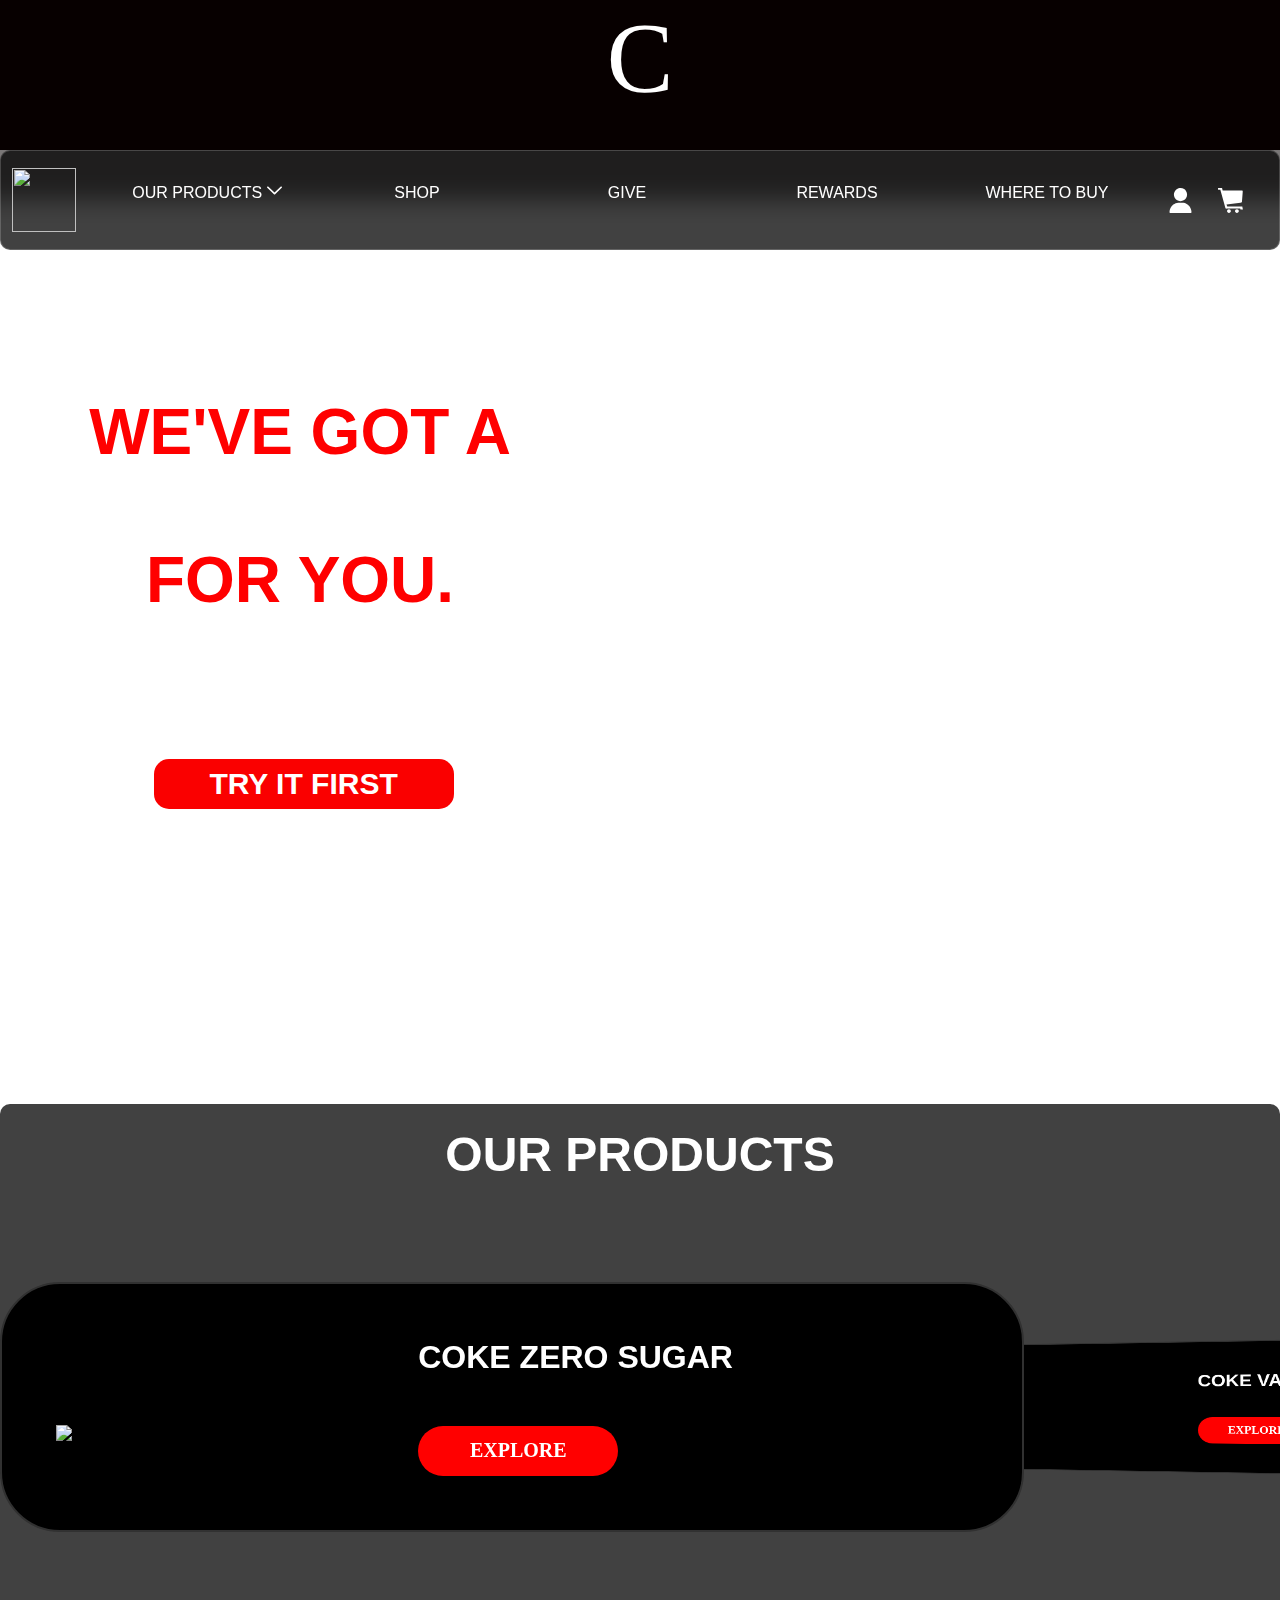
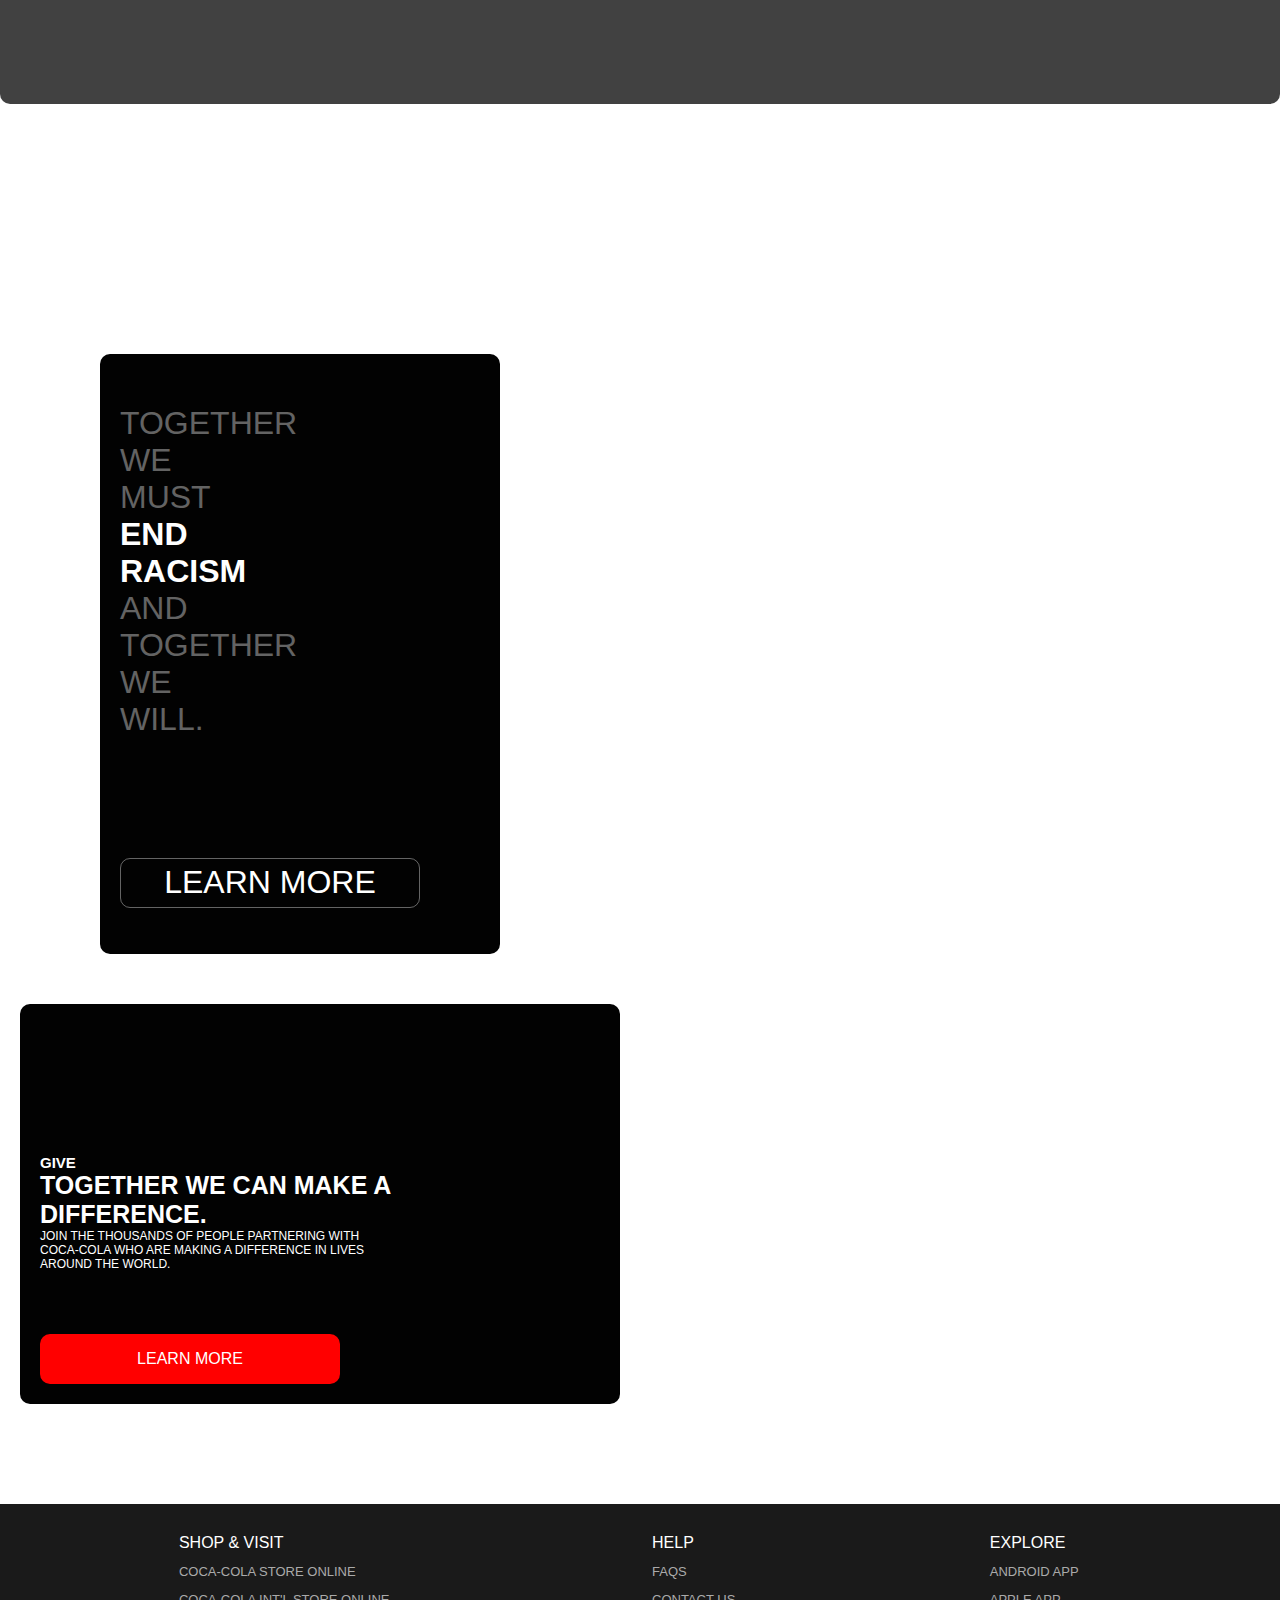
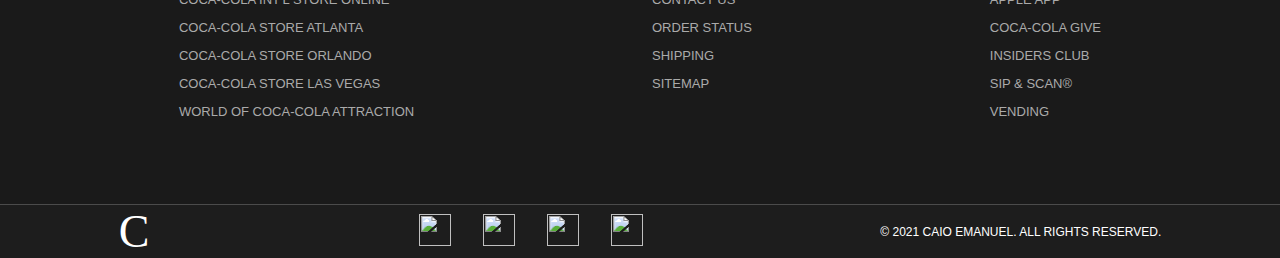
==== commit 1c3b33c9: "new pages" ====
--- a/index.html
+++ b/index.html
@@ -15,28 +15,6 @@
     <header class="header">
         <div class="Title">
             <p><a href="#">C</a></p>
-        </div>
-        <div class="drops">
-            <div class="drop1" id="drop-primary">
-            </div>
-            <div class="drop">
-            </div>
-            <div class="drop">     
-            </div>
-            <div class="drop">
-            </div>
-            <div class="drop">
-            </div>
-            <div class="drop">
-            </div>
-            <div class="drop">
-            </div>
-            <div class="drop">
-            </div>
-            <div class="drop">
-            </div>
-            <div class="drop">
-            </div>
         </div>
     </header>
     
@@ -70,7 +48,7 @@
                     </li>
                 </div>
                
-                  <li><a class="options" href="#"><p>Shop</p></a></li>
+                  <li><a class="options" href="../CaioemanuelIF.github.io/shop.html"><p>Shop</p></a></li>
                   <li><a class="options" href="#"><p>Give</p></a></li>
                   <li><a class="options" href="#"><p>Rewards</p></a></li>
                   <li><a class="options" href="#"><p>Where to Buy</p></a></li>
@@ -78,7 +56,7 @@
 
               <div class="user-account">
       
-                  <a href="#">
+                  <a href="../CaioemanuelIF.github.io/sign-up.html" class="user">
                       <svg version="1.0" xmlns="http://www.w3.org/2000/svg"
                       width="32px" height="32px" viewBox="0 0 512.000000 512.000000"
                       preserveAspectRatio="xMidYMid meet">
@@ -122,7 +100,7 @@
           </div>
             <div class="button"> 
               <div id="btn">
-              <a href="#section2" class="animated-bounce"><p>Try it first</p></a>
+              <a href="#section2"><p>Try it first</p></a>
             </div>
           </div>
            
@@ -206,6 +184,43 @@
       </div>
     </section>
 
+    <section class="news">
+      <div id="section3">
+        <h1>Welcome! See what's new.</h1>
+        <div class="card1-news">
+          
+          <div class="card1-text">
+            <a href="#">
+              <p>Together
+                we must
+                  <span>end racism</span> 
+                and together
+                we will.
+              </p>
+            </a>
+          </div>
+          <div class="button-news"> 
+               <a href="together.html">
+                 <p>Learn More</p>
+                </a>       
+          </div>
+        </div>
+        <div class="card2-news">
+          <div class="card2-text">
+            <span>Give</span>
+            <h4>Together we can make a difference.</h4>
+              <p>Join the thousands of people partnering with Coca-Cola who are making a difference in lives around the world.</p>
+          </div>
+          <div class="button-news2"> 
+              <a href="give.html">
+                <p>Learn More</p>
+              </a>       
+          </div>
+        </div>
+        <div class="card3-news"></div>
+      </div>
+    </section>
+
     <footer>
       <div class="first-footer-content">
         <div class="first-column">
@@ -232,8 +247,8 @@
         <div class="third-column">
           <p>EXPLORE</p>
           <ul>
-            <li><a href="#">Android App</a></li>
-            <li><a href="#">Apple App</a></li>
+            <li><a href="https://play.google.com/store/apps/details?id=com.coca_cola.android.ccnamobileapp" target="_blank">Android App</a></li>
+            <li><a href="https://apps.apple.com/us/app/coca-cola-usa/id1310675636" target="_blank">Apple App</a></li>
             <li><a href="#">Coca-Cola Give</a></li>
             <li><a href="#">Insiders Club</a></li>
             <li><a href="#">sip & scan®</a></li>
@@ -248,10 +263,10 @@
           </div>
 
           <ul class="second-footer-content-nav-list"> 
-            <li><a href="https://www.facebook.com/cocacola"><img src="../CaioemanuelIF.github.io/icons-social-media/facebook.png" width="32px" height="32px"></a></li>
-            <li><a href="https://twitter.com/CocaCola"><img src="../CaioemanuelIF.github.io/icons-social-media/twitter.png" width="32px" height="32px"></a></li>
-            <li><a href="https://www.instagram.com/cocacola/"><img src="../CaioemanuelIF.github.io/icons-social-media/instagram.png" width="32px" height="32px"></a></li>
-            <li><a href="https://www.youtube.com/user/cocacola"><img src="../CaioemanuelIF.github.io/icons-social-media/youtube.png"width="32px" height="32px"></a></li>
+            <li><a href="https://www.facebook.com/cocacola"target="_blank"><img src="../CaioemanuelIF.github.io/icons-social-media/facebook.png" width="32px" height="32px"></a></li>
+            <li><a href="https://twitter.com/CocaCola"target="_blank"><img src="../CaioemanuelIF.github.io/icons-social-media/twitter.png" width="32px" height="32px"></a></li>
+            <li><a href="https://www.instagram.com/cocacola/"target="_blank"><img src="../CaioemanuelIF.github.io/icons-social-media/instagram.png" width="32px" height="32px"></a></li>
+            <li><a href="https://www.youtube.com/user/cocacola"target="_blank"><img src="../CaioemanuelIF.github.io/icons-social-media/youtube.png"width="32px" height="32px"></a></li>
           </ul>
 
           <div class="copyright">
--- a/index.css
+++ b/index.css
@@ -134,154 +134,6 @@
     font-family: 'CocaCola';
 }
 
-.drops{
-    display: flex;
-    justify-content: center;
-    align-items: center;
-}
-.drop{
-    z-index: 50;
-    position: absolute;
-    width: 100px;
-    height: 100px;
-    background: transparent;
-    border-radius: 50% 43% 37% 63% / 45% 62% 45% 56%;
-    box-shadow: inset 10px 10px 10px rgba(0, 0, 0, 0.062),
-                15px 15px 10px rgba(0, 0, 0, 0.11),
-                inset -10px -10px 16px rgba(255, 255, 255, 0.164);
-    animation: dropSlide1 5s cubic-bezier(0.250, 0.460, 0.450, 0.940) 1s both;
-}
-.drop::before{
-    content: '';
-    position: absolute;
-    top: 25px;
-    left: 35px;
-    background: #ffffff;
-    width: 20px;
-    height: 20px;
-    border-radius:50% 43% 37% ;
-}
-.drop::after{
-    content: '';
-    position: absolute;
-    top: 25px;
-    left: 60px;
-    background: #ffffff3d;
-    width: 11px;
-    height: 8px;
-    border-radius:50% 43% 37% ;
-}
-
-@keyframes dropSlide1 {
-    0% {
-            top:0px;
-    }
-    100% {
-             top:300px;
-    }
-}
-.drop:nth-child(2)
-{
-    transform: scale(0.6) translate(-280px, 200px);
-    top: 10px;
-    border-radius: 34% 66% 42% 58% / 48% 52% 48% 52% ;
-    animation: dropSlide2 5s cubic-bezier(0.250, 0.460, 0.450, 0.940) 1s infinite both;
-}
-@keyframes dropSlide2 {
-    0% {
-            top:0px;
-    }
-    100% {
-             top:300px;
-    }
-}
-  
-.drop:nth-child(3)
-{
-    transform: scale(0.7) translate(300px, 100px);
-    border-radius: 34% 66% 64% 36% / 48% 52% 48% 52% ;
-    animation: dropSlide3 5s cubic-bezier(0.250, 0.460, 0.450, 0.940) 1s infinite ;
-}
-
-@keyframes dropSlide3 {
-    0% {
-            top:0px;
-    }
-    100% {
-             top:300px;
-    }
-  }
-
-.drop:nth-child(4)
-{
-    transform: scale(0.3) translate(-200px, 590px);
-    border-radius: 34% 66% 42% 58% / 48% 52% 48% 52% ;
-    animation: dropSlide4 5s cubic-bezier(0.250, 0.460, 0.450, 0.940) 1s both;
-}
-@keyframes dropSlide4 {
-    0% {
-            top:0px;
-    }
-    100% {
-             top:300px;
-    }
-}
-.drop:nth-child(5)
-{
-    transform: scale(0.2) translate(-200px, -500px);
-    border-radius: 34% 66% 42% 58% / 48% 52% 48% 52%;
-    animation: dropSlide5 5s cubic-bezier(0.250, 0.460, 0.450, 0.940) 1s infinite both;
-}
-@keyframes dropSlide5 {
-    0% {
-            top:0px;
-    }
-    100% {
-             top:530px;
-    }
-}
-.drop:nth-child(6)
-{
-    transform: scale(0.3) translate(-800px, -590px);
-    border-radius: 34% 66% 42% 58% / 48% 52% 48% 52% ;
-    animation: dropSlide6 5s cubic-bezier(0.250, 0.460, 0.450, 0.940) 1s both;
-}
-@keyframes dropSlide6 {
-    0% {
-            top:0px;
-    }
-    100% {
-             top:530px;
-    }
-}
-.drop:nth-child(7)
-{
-    transform: scale(0.3) translate(400px, -400px);
-    border-radius: 34% 66% 42% 58% / 48% 52% 48% 52% ;
-    animation: dropSlide7 5s cubic-bezier(0.250, 0.460, 0.450, 0.940) 1s infinite both;
-}
-@keyframes dropSlide7 {
-    0% {
-            top:0px;
-    }
-    100% {
-             top:530px;
-    }
-}
-.drop:nth-child(8)
-{
-    transform: scale(0.5) translate(500px, -590px);
-    border-radius: 34% 66% 42% 58% / 48% 52% 48% 52% ;
-    animation: dropSlide8 5s cubic-bezier(0.250, 0.460, 0.450, 0.940) 1s both;
-}
-@keyframes dropSlide8 {
-    0% {
-            top:0px;
-    }
-    100% {
-             top:730px;
-    }
-}
         /*Navbar options*/
 .content {
     position: absolute;
@@ -366,10 +218,12 @@
 }
 
 .dropdown-content{
+    border-top: 5px solid red;
+    border-bottom: 5px solid red;
     display: none;
     position: absolute;
     margin-top:700px;
-    background: rgba(36, 36, 36, 0.651);
+    background: rgba(0, 0, 0, 0.747);
     height: 600px;
     width: 300px;
     z-index: 100;
@@ -487,50 +341,9 @@
    
 }
 #btn:hover{
-        -webkit-animation: pulsate-fwd 2s ease-in-out infinite ;
-                animation: pulsate-fwd 2s ease-in-out infinite ;
-}
-/* ----------------------------------------------
- * Generated by Animista on 2021-8-3 0:59:6
- * Licensed under FreeBSD License.
- * See http://animista.net/license for more info. 
- * w: http://animista.net, t: @cssanimista
- * ---------------------------------------------- */
-
-/**
- * ----------------------------------------
- * animation pulsate-fwd
- * ----------------------------------------
- */
- @-webkit-keyframes pulsate-fwd {
-    0% {
-      -webkit-transform: scale(1);
-              transform: scale(1);
-    }
-    50% {
-      -webkit-transform: scale(1.1);
-              transform: scale(1.1);
-    }
-    100% {
-      -webkit-transform: scale(1);
-              transform: scale(1);
-    }
-  }
-  @keyframes pulsate-fwd {
-    0% {
-      -webkit-transform: scale(1);
-              transform: scale(1);
-    }
-    50% {
-      -webkit-transform: scale(1.1);
-              transform: scale(1.1);
-    }
-    100% {
-      -webkit-transform: scale(1);
-              transform: scale(1);
-    }
-  }
-  
+    background: rgb(110, 21, 21);
+}
+
 #btn a{
     font-weight: bolder;
     font-size: 30px;
@@ -538,7 +351,6 @@
     color: rgb(255, 255, 255);
     padding: 10px 10px;
 }
-
 
 #btn:active {
 	position:relative;
@@ -650,13 +462,11 @@
 #section2 {
     width: 100%;
     margin: 0 60px 0 60px;
-    height: 80%;   
+    height: 60%;   
     background: rgba(0, 0, 0, 0.747);
-    box-shadow: 0 8px 32px 0 rgba( 31, 38, 135, 0.37 );
     backdrop-filter: blur( 12.0px );
     -webkit-backdrop-filter: blur( 12.0px );
     border-radius: 10px;
-    border: 1px solid rgba( 255, 255, 255, 0.18 );
     display: flex;
     justify-content: center;
 }
@@ -679,7 +489,7 @@
     border-radius: 60px;
     width: 100%;
     height: 350px;
-    margin-top: 100px;
+    margin-top: 10%;
     padding-top: 50px;
     padding-bottom: 50px;
 }
@@ -813,7 +623,172 @@
         box-shadow: none;
     }
 }
-
+/*--------------------------------------------------------*/
+
+.news{
+    width: auto;
+    height: 1200px;
+    display: flex;
+    justify-content: center;
+    align-items: center;
+    background-image: url(../CaioemanuelIF.github.io/imgs/aneesh-mandava-o-fK3hYnK3Q-unsplash.jpg);
+    background-repeat: no-repeat;
+    background-size: cover;
+}
+#section3 {
+    width: 100%;
+    height: 100%;
+    display: flex;
+    flex-direction: column;
+}
+
+#section3 h1{
+    position: absolute;
+    font-family: Verdana, Geneva, Tahoma, sans-serif;
+    color: white;
+    margin:10% 0 0 40%;
+    font-size: 45px;
+}
+
+/*card1-news*/
+.card1-news{
+    background-color: rgb(2, 2, 2);
+    width: 400px;
+    height: 600px;
+    margin: 50px 0 0 100px;
+    border-radius: 10px;
+    display: flex;
+    flex-direction: column;
+    justify-content: space-around;
+}
+.card1-news a {
+    width: 100%;
+    height: 100%;
+}
+.card1-text{
+    display: flex;
+    flex-direction: column;
+    height: 60%;
+    width: 30%;
+    margin:5px 0 0 20px;
+}
+
+.card1-news p{
+    font-family: Verdana, Geneva, Tahoma, sans-serif;
+    color: rgb(99, 99, 99);
+    font-size: 2rem;
+}
+.card1-news span{
+    font-family: Verdana, Geneva, Tahoma, sans-serif;
+    color: white;
+    font-size: 2rem;
+}
+
+.button-news{
+    height: 50px;
+    width: 300px;
+    display: flex;
+    justify-content: center;
+    align-items: center;
+    border-radius: 10px;
+    margin:0 0 0 20px;
+    animation: fade-in 2.5s cubic-bezier(0.390, 0.575, 0.565, 1.000) infinite both;
+    border: 1px solid rgba(255, 255, 255, 0.39);
+}
+
+@keyframes fade-in {
+    0% {
+      opacity: 0;
+    }
+    100% {
+      opacity: 1;
+    }
+  }
+  
+.button-news:hover{
+    border: none;
+    animation: fade-in 0s;
+    background: rgb(255, 0, 0);
+}
+
+.button-news a{
+    height: 100%;
+    width: 100%;
+    display: flex;
+    align-items: center;
+    justify-content: center;
+}
+
+.button-news p{
+    color: white;
+    text-align: center;
+}
+/*card2-news*/
+.card2-news{
+    background-color: rgb(2, 2, 2);
+    width: 600px;
+    height: 400px;
+    margin: 50px 0 0 20px;
+    border-radius: 10px;
+    display: flex;
+    justify-content: flex-end;
+    flex-direction: column;
+    background-image: url(../CaioemanuelIF.github.io/imgs/andrew-moca-olmY3NkTY_M-unsplash.jpg);
+    background-repeat: no-repeat;
+    background-size: cover;
+}
+.card2-text{
+    margin: 0 0 80px 20px;
+    width: 60%;
+    height: 100px;
+    display: flex;
+    justify-content: space-between;
+    flex-direction: column;
+}
+.card2-text span{
+    font-family: Verdana, Geneva, Tahoma, sans-serif;
+    color: rgb(255, 255, 255);
+    font-size: 15px;
+}
+.card2-text h4{
+    font-family: Verdana, Geneva, Tahoma, sans-serif;
+    color: rgb(255, 255, 255);
+    font-size: 25px;
+}
+.card2-text p{
+    font-weight: 200;
+    font-family: Verdana, Geneva, Tahoma, sans-serif;
+    color: white;
+    font-size: 12px;
+}
+.button-news2{
+    height: 50px;
+    width: 300px;
+    display: flex;
+    justify-content: center;
+    align-items: center;
+    border-radius: 10px;
+    margin:0 0 20px 20px;
+    background: rgb(255, 0, 0);
+}
+
+.button-news2:hover{
+    background: rgb(161, 30, 30);
+}
+
+.button-news2 a{
+    height: 100%;
+    width: 100%;
+    display: flex;
+    align-items: center;
+    justify-content: center;
+}
+
+.button-news2 p{
+    color: white;
+    text-align: center;
+    font-family: Verdana, Geneva, Tahoma, sans-serif;
+}
 /*Footer*/
 footer {
     position: absolute;
@@ -821,7 +796,6 @@
     z-index: 2000;
     width: 100%;
     height: 300px;
-    top: 300vh;
 }
 
 .first-footer-content{
@@ -847,7 +821,9 @@
     font-size: 13px;
     color: #aaaaaa;
 }
-
+.first-footer-content a:hover {
+    color: #dbdbdb;
+}
 .second-column{
     margin: 30px 50px;
 }
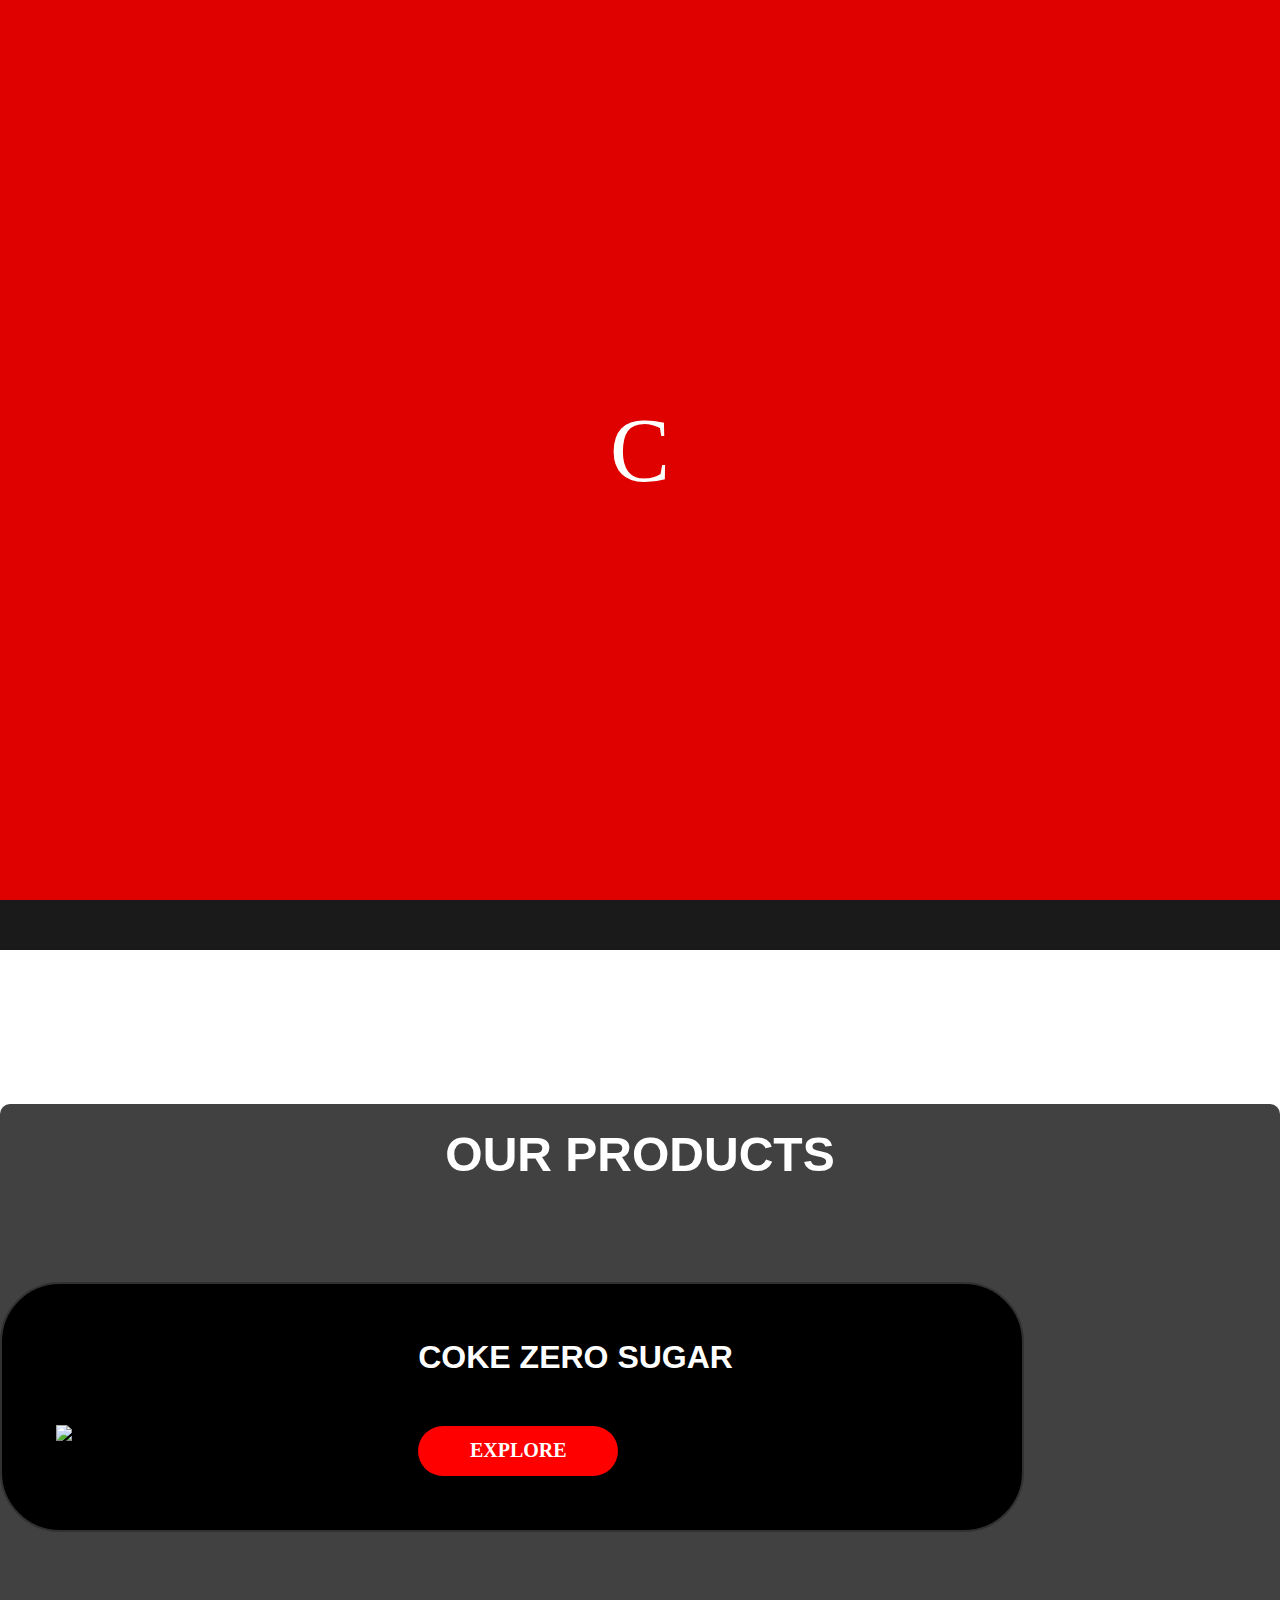
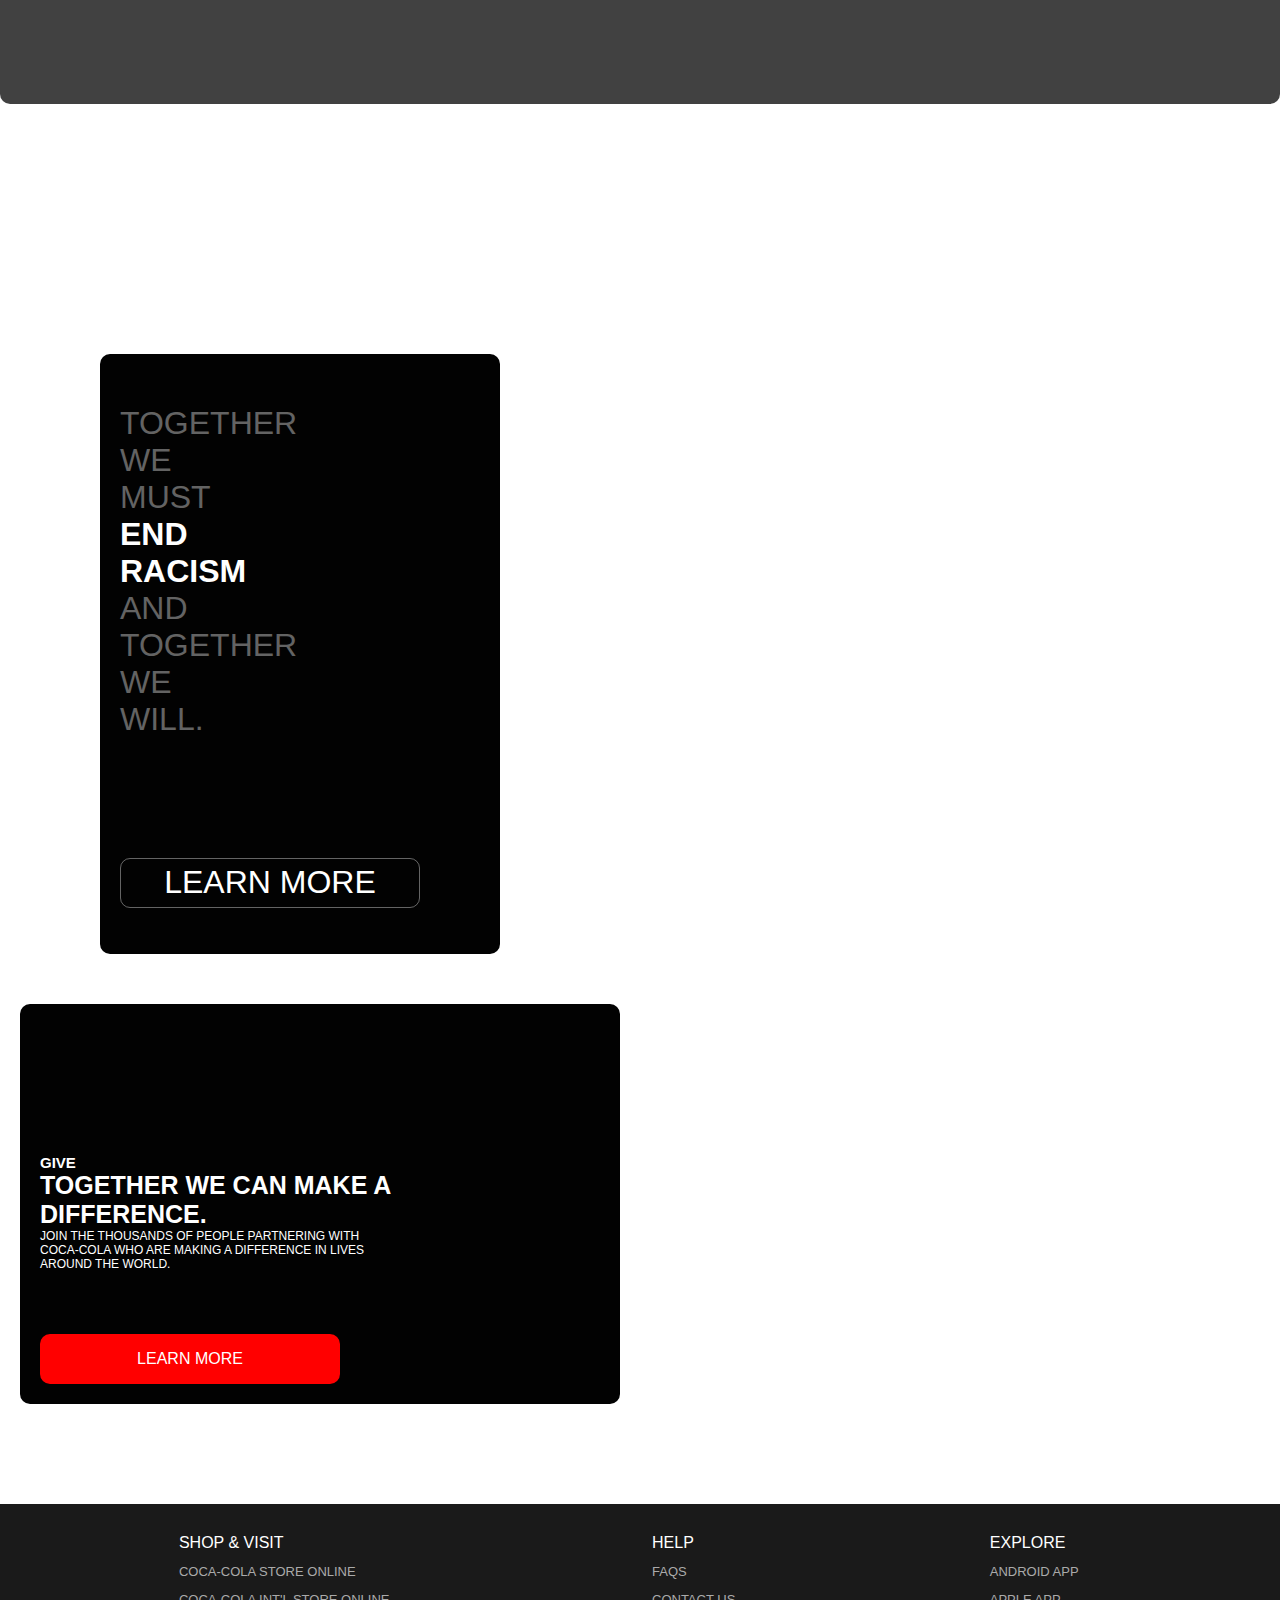
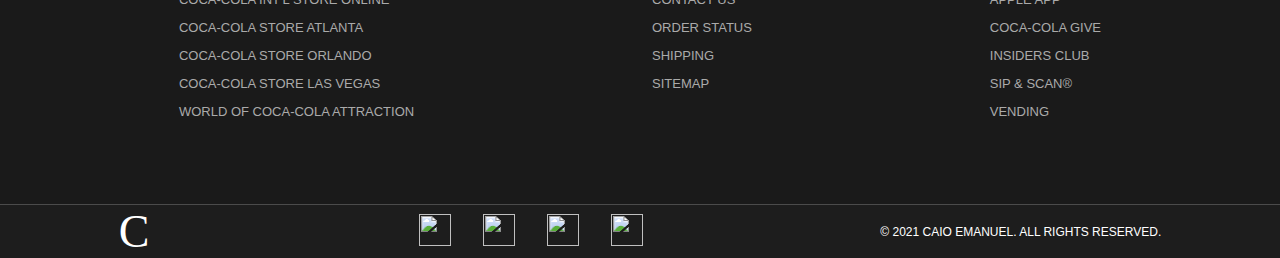
==== commit 5dad93e0: "adding more javascript functions" ====
--- a/index.html
+++ b/index.html
@@ -11,6 +11,14 @@
     <title>Coca-Cola - Home</title>
 </head>
 <body>
+  <!--preloader-->
+  <div id="preloader">
+    <div class="inner">
+        <p>C</p>
+    </div>
+  </div>
+
+  <!--preloader ends-->
   <div class="scrollTop" onclick="scrollToTop()"></div>
     <header class="header">
         <div class="Title">
@@ -276,30 +284,16 @@
       </div>
       
     </footer>
+    <script src="https://code.jquery.com/jquery-3.6.0.min.js" integrity="sha256-/xUj+3OJU5yExlq6GSYGSHk7tPXikynS7ogEvDej/m4=" crossorigin="anonymous"></script>
+    <script src="../CaioemanuelIF.github.io/scripts/loading.js"></script>
+
+    <script src="../CaioemanuelIF.github.io/index.js"></script>
+
+    <script src="https://unpkg.com/swiper/swiper-bundle.min.js"></script>
+    <script src="../CaioemanuelIF.github.io/scripts/carousel.js"></script>
+
     
-    <script src="../CaioemanuelIF.github.io/index.js"></script>
-
-    <script src="https://unpkg.com/swiper/swiper-bundle.min.js"></script>
-    <script>
-      var swiper = new Swiper('.swiper-container', {
-        effect: 'coverflow',
-        grabCursor: true,
-        centeredSlides: true,
-        slidesPerView: 'auto',
-        coverflowEffect: {
-          rotate: 20,
-          stretch: 0,
-          depth: 1000,
-          modifier: 1,
-          slideShadows: false,
-        },
-        loop: true,
-          autoplay: {
-            delay:6800,
-            disableOnInteraction: false,
-          },
-      });
-    </script>
+
 
 </body>
 </html>--- a/index.css
+++ b/index.css
@@ -267,6 +267,7 @@
 .content-photo{
     width: 100%;
     height: 100%;
+    background-color: #1a1a1a;
     background-image: url(../CaioemanuelIF.github.io/imgs/alexander-lemann-1qX5DXWDHOE-unsplash.jpg);
     background-repeat: no-repeat;
     background-size: cover;
@@ -884,4 +885,39 @@
         align-items: center;
         justify-content: space-around;
     }
-}+}
+
+/* ini: Preloader */
+ 
+#preloader {
+    position:fixed;
+    top:0;
+    left:0;
+    right:0;
+    bottom:0;
+    background-color:#df0000; /* cor do background que vai ocupar o body */
+    z-index:9999999; /* z-index para jogar para frente e sobrepor tudo */
+}
+#preloader .inner {
+    position: absolute;
+    top: 50%; /* centralizar a parte interna do preload (onde fica a animação)*/
+    left: 50%;
+    transform: translate(-50%, -50%);
+    animation: fade-out 1.7s cubic-bezier(0.250, 0.460, 0.450, 0.940) infinite alternate both; 
+}
+@keyframes fade-out {
+    0% {
+      opacity: 1;
+    }
+    100% {
+      opacity: 0;
+    }
+  }
+  
+
+.inner p{
+    color: white;
+    font-size: 90px;
+    font-family: 'CocaCola';    
+}
+/* end: Preloader */